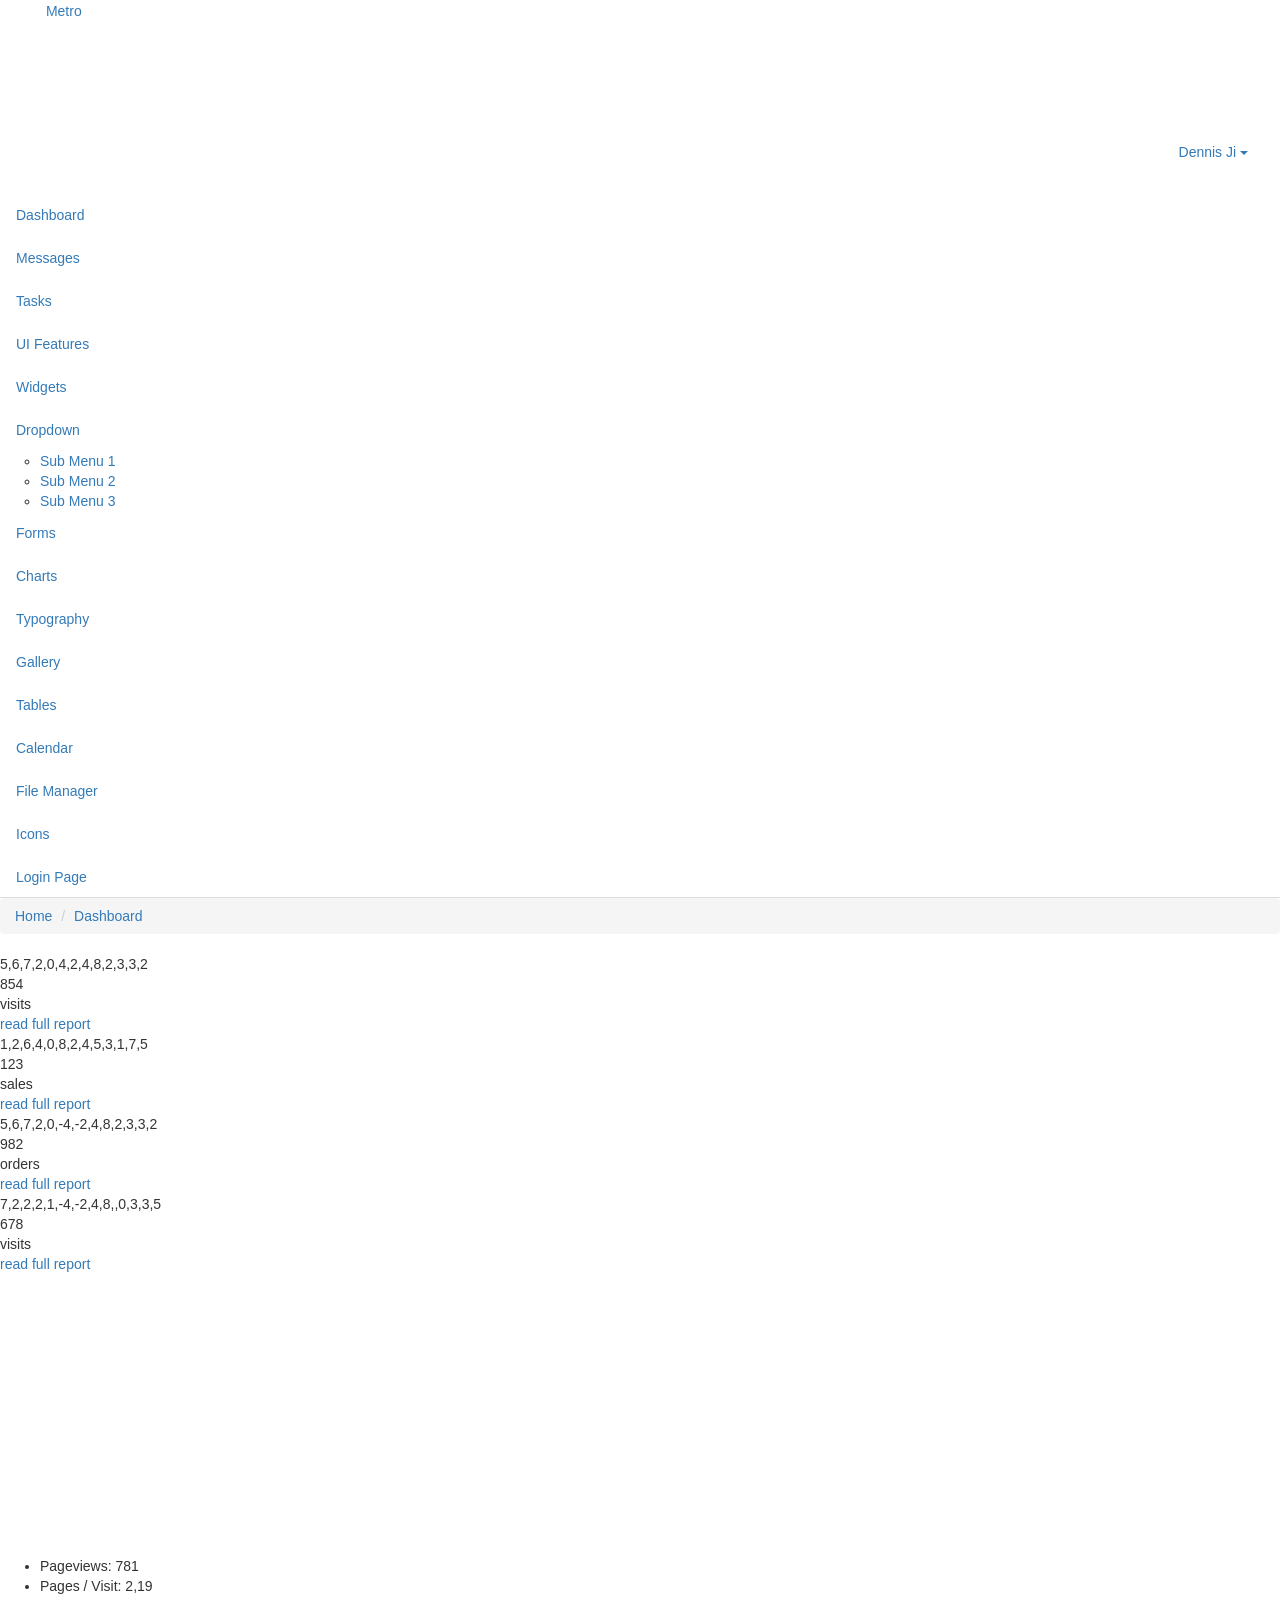
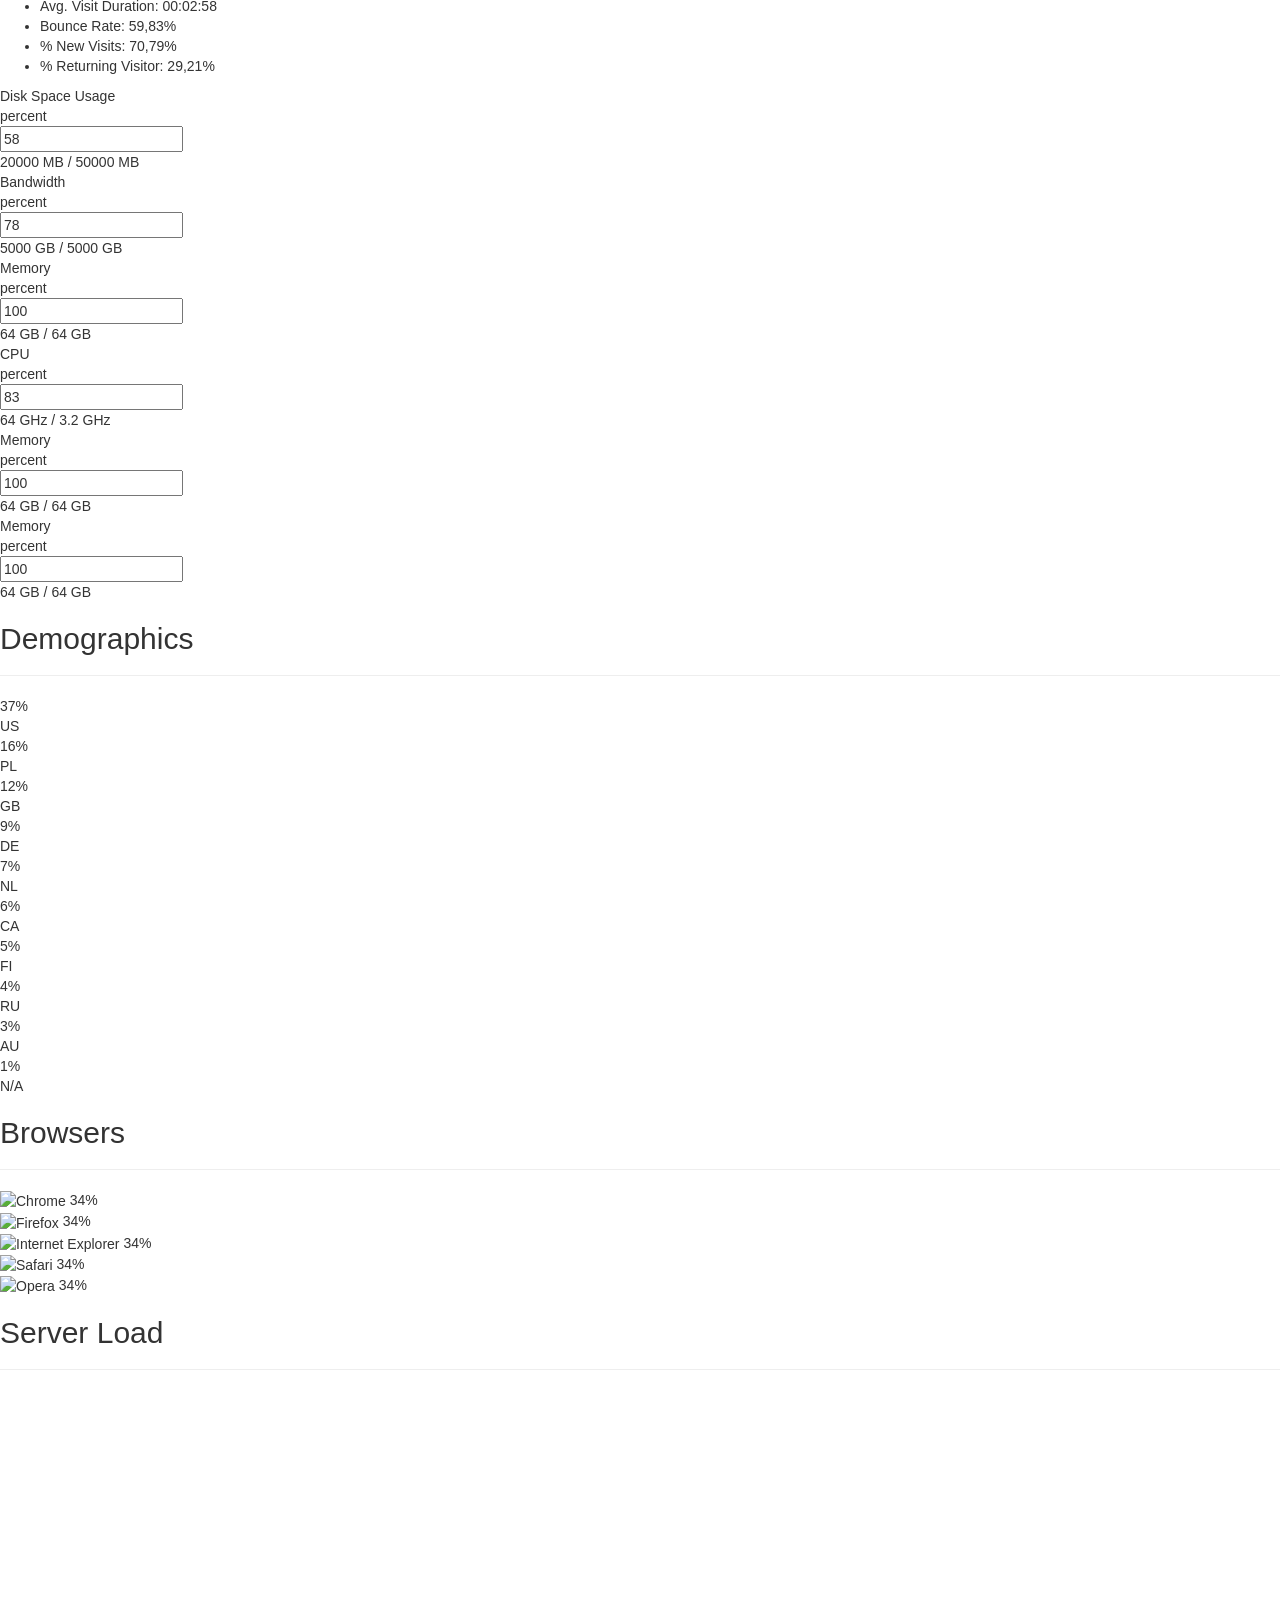
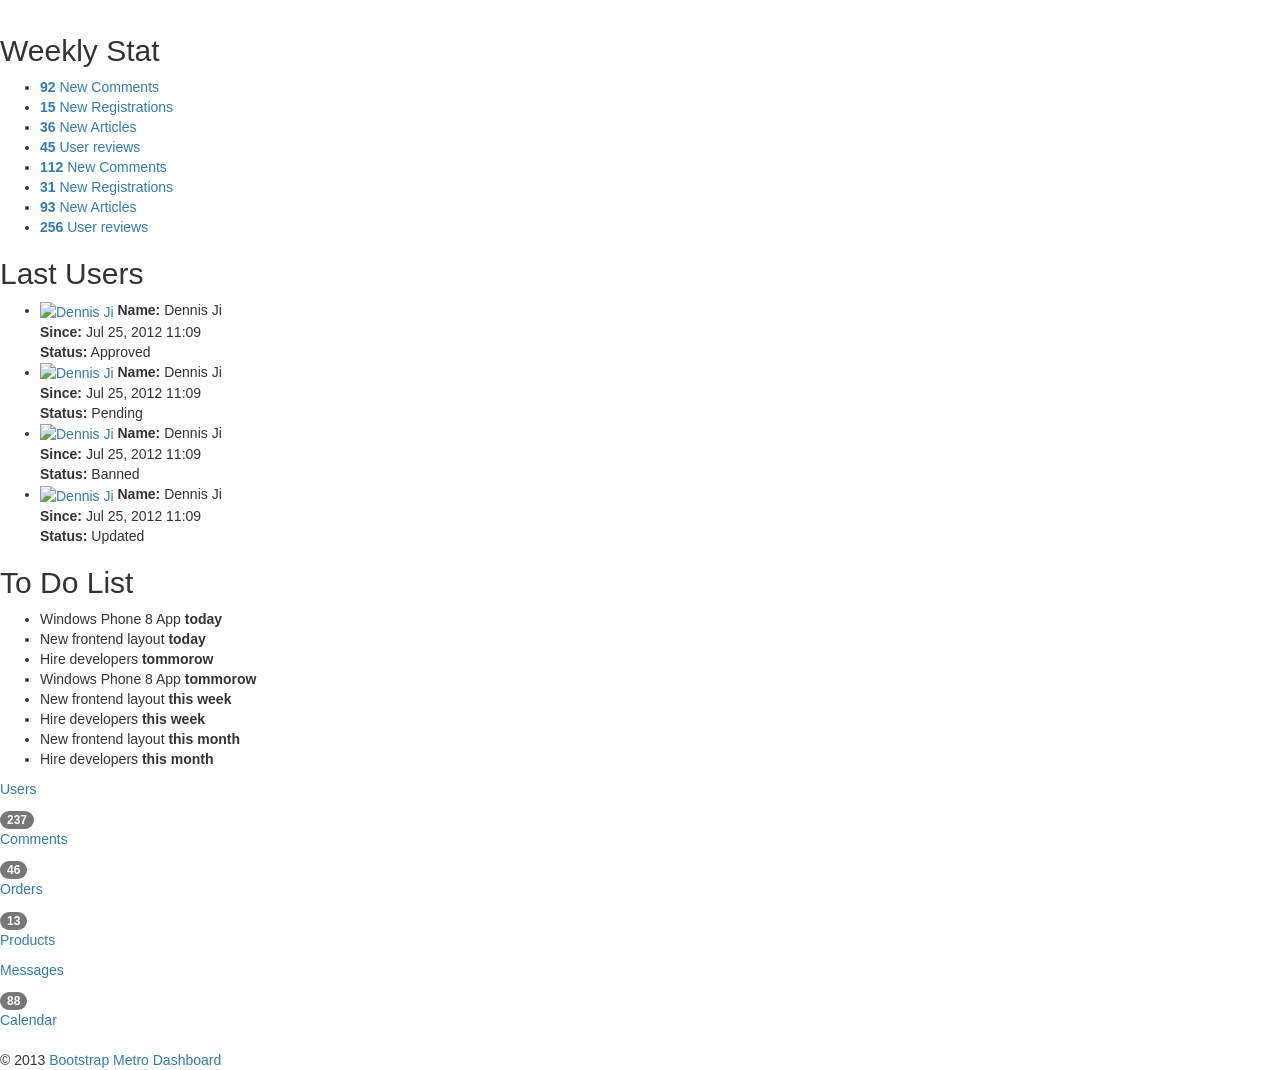
==== index.html @ f5463c75 "Remplace los archivos de Bootstrap css , js" ====
<!DOCTYPE html>
<html lang="en">
<head>
	
	<!-- start: Meta -->
	<meta charset="utf-8">
	<title>Bootstrap Metro Dashboard by Dennis Ji for ARM demo</title>
	<meta name="description" content="Bootstrap Metro Dashboard">
	<meta name="author" content="Dennis Ji">
	<meta name="keyword" content="Metro, Metro UI, Dashboard, Bootstrap, Admin, Template, Theme, Responsive, Fluid, Retina">
	<!-- end: Meta -->
	
	<!-- start: Mobile Specific -->
	<meta name="viewport" content="width=device-width, initial-scale=1">
	<!-- end: Mobile Specific -->
	
	<!-- start: CSS -->
	<link id="bootstrap-style" href="css/bootstrap.min.css" rel="stylesheet">
	<link href="css/bootstrap-responsive.min.css" rel="stylesheet">
	<link id="base-style" href="css/style.css" rel="stylesheet">
	<link id="base-style-responsive" href="css/style-responsive.css" rel="stylesheet">
	<link href='http://fonts.googleapis.com/css?family=Open+Sans:300italic,400italic,600italic,700italic,800italic,400,300,600,700,800&subset=latin,cyrillic-ext,latin-ext' rel='stylesheet' type='text/css'>
	<!-- end: CSS -->
	

	<!-- The HTML5 shim, for IE6-8 support of HTML5 elements -->
	<!--[if lt IE 9]>
	  	<script src="http://html5shim.googlecode.com/svn/trunk/html5.js"></script>
		<link id="ie-style" href="css/ie.css" rel="stylesheet">
	<![endif]-->
	
	<!--[if IE 9]>
		<link id="ie9style" href="css/ie9.css" rel="stylesheet">
	<![endif]-->
		
	<!-- start: Favicon -->
	<link rel="shortcut icon" href="img/favicon.ico">
	<!-- end: Favicon -->
	
		
		
		
</head>

<body>
		<!-- start: Header -->
	<div class="navbar">
		<div class="navbar-inner">
			<div class="container-fluid">
				<a class="btn btn-navbar" data-toggle="collapse" data-target=".top-nav.nav-collapse,.sidebar-nav.nav-collapse">
					<span class="icon-bar"></span>
					<span class="icon-bar"></span>
					<span class="icon-bar"></span>
				</a>
				<a class="brand" href="index.html"><span>Metro</span></a>
								
				<!-- start: Header Menu -->
				<div class="nav-no-collapse header-nav">
					<ul class="nav pull-right">
						<li class="dropdown hidden-phone">
							<a class="btn dropdown-toggle" data-toggle="dropdown" href="#">
								<i class="halflings-icon white warning-sign"></i>
							</a>
						</li>
						<li class="dropdown hidden-phone">
							<a class="btn dropdown-toggle" data-toggle="dropdown" href="#">
								<i class="halflings-icon white warning-sign"></i>
							</a>
							<ul class="dropdown-menu notifications">
								<li class="dropdown-menu-title">
 									<span>You have 11 notifications</span>
									<a href="#refresh"><i class="icon-repeat"></i></a>
								</li>	
                            	<li>
                                    <a href="#">
										<span class="icon blue"><i class="icon-user"></i></span>
										<span class="message">New user registration</span>
										<span class="time">1 min</span> 
                                    </a>
                                </li>
								<li>
                                    <a href="#">
										<span class="icon green"><i class="icon-comment-alt"></i></span>
										<span class="message">New comment</span>
										<span class="time">7 min</span> 
                                    </a>
                                </li>
								<li>
                                    <a href="#">
										<span class="icon green"><i class="icon-comment-alt"></i></span>
										<span class="message">New comment</span>
										<span class="time">8 min</span> 
                                    </a>
                                </li>
								<li>
                                    <a href="#">
										<span class="icon green"><i class="icon-comment-alt"></i></span>
										<span class="message">New comment</span>
										<span class="time">16 min</span> 
                                    </a>
                                </li>
								<li>
                                    <a href="#">
										<span class="icon blue"><i class="icon-user"></i></span>
										<span class="message">New user registration</span>
										<span class="time">36 min</span> 
                                    </a>
                                </li>
								<li>
                                    <a href="#">
										<span class="icon yellow"><i class="icon-shopping-cart"></i></span>
										<span class="message">2 items sold</span>
										<span class="time">1 hour</span> 
                                    </a>
                                </li>
								<li class="warning">
                                    <a href="#">
										<span class="icon red"><i class="icon-user"></i></span>
										<span class="message">User deleted account</span>
										<span class="time">2 hour</span> 
                                    </a>
                                </li>
								<li class="warning">
                                    <a href="#">
										<span class="icon red"><i class="icon-shopping-cart"></i></span>
										<span class="message">New comment</span>
										<span class="time">6 hour</span> 
                                    </a>
                                </li>
								<li>
                                    <a href="#">
										<span class="icon green"><i class="icon-comment-alt"></i></span>
										<span class="message">New comment</span>
										<span class="time">yesterday</span> 
                                    </a>
                                </li>
								<li>
                                    <a href="#">
										<span class="icon blue"><i class="icon-user"></i></span>
										<span class="message">New user registration</span>
										<span class="time">yesterday</span> 
                                    </a>
                                </li>
                                <li class="dropdown-menu-sub-footer">
                            		<a>View all notifications</a>
								</li>	
							</ul>
						</li>
						<!-- start: Notifications Dropdown -->
						<li class="dropdown hidden-phone">
							<a class="btn dropdown-toggle" data-toggle="dropdown" href="#">
								<i class="halflings-icon white tasks"></i>
							</a>
							<ul class="dropdown-menu tasks">
								<li class="dropdown-menu-title">
 									<span>You have 17 tasks in progress</span>
									<a href="#refresh"><i class="icon-repeat"></i></a>
								</li>
								<li>
                                    <a href="#">
										<span class="header">
											<span class="title">iOS Development</span>
											<span class="percent"></span>
										</span>
                                        <div class="taskProgress progressSlim red">80</div> 
                                    </a>
                                </li>
                                <li>
                                    <a href="#">
										<span class="header">
											<span class="title">Android Development</span>
											<span class="percent"></span>
										</span>
                                        <div class="taskProgress progressSlim green">47</div> 
                                    </a>
                                </li>
                                <li>
                                    <a href="#">
										<span class="header">
											<span class="title">ARM Development</span>
											<span class="percent"></span>
										</span>
                                        <div class="taskProgress progressSlim yellow">32</div> 
                                    </a>
                                </li>
								<li>
                                    <a href="#">
										<span class="header">
											<span class="title">ARM Development</span>
											<span class="percent"></span>
										</span>
                                        <div class="taskProgress progressSlim greenLight">63</div> 
                                    </a>
                                </li>
                                <li>
                                    <a href="#">
										<span class="header">
											<span class="title">ARM Development</span>
											<span class="percent"></span>
										</span>
                                        <div class="taskProgress progressSlim orange">80</div> 
                                    </a>
                                </li>
								<li>
                            		<a class="dropdown-menu-sub-footer">View all tasks</a>
								</li>	
							</ul>
						</li>
						<!-- end: Notifications Dropdown -->
						<!-- start: Message Dropdown -->
						<li class="dropdown hidden-phone">
							<a class="btn dropdown-toggle" data-toggle="dropdown" href="#">
								<i class="halflings-icon white envelope"></i>
							</a>
							<ul class="dropdown-menu messages">
								<li class="dropdown-menu-title">
 									<span>You have 9 messages</span>
									<a href="#refresh"><i class="icon-repeat"></i></a>
								</li>	
                            	<li>
                                    <a href="#">
										<span class="avatar"><img src="img/avatar.jpg" alt="Avatar"></span>
										<span class="header">
											<span class="from">
										    	Dennis Ji
										     </span>
											<span class="time">
										    	6 min
										    </span>
										</span>
                                        <span class="message">
                                            Lorem ipsum dolor sit amet consectetur adipiscing elit, et al commore
                                        </span>  
                                    </a>
                                </li>
                                <li>
                                    <a href="#">
										<span class="avatar"><img src="img/avatar.jpg" alt="Avatar"></span>
										<span class="header">
											<span class="from">
										    	Dennis Ji
										     </span>
											<span class="time">
										    	56 min
										    </span>
										</span>
                                        <span class="message">
                                            Lorem ipsum dolor sit amet consectetur adipiscing elit, et al commore
                                        </span>  
                                    </a>
                                </li>
                                <li>
                                    <a href="#">
										<span class="avatar"><img src="img/avatar.jpg" alt="Avatar"></span>
										<span class="header">
											<span class="from">
										    	Dennis Ji
										     </span>
											<span class="time">
										    	3 hours
										    </span>
										</span>
                                        <span class="message">
                                            Lorem ipsum dolor sit amet consectetur adipiscing elit, et al commore
                                        </span>  
                                    </a>
                                </li>
								<li>
                                    <a href="#">
										<span class="avatar"><img src="img/avatar.jpg" alt="Avatar"></span>
										<span class="header">
											<span class="from">
										    	Dennis Ji
										     </span>
											<span class="time">
										    	yesterday
										    </span>
										</span>
                                        <span class="message">
                                            Lorem ipsum dolor sit amet consectetur adipiscing elit, et al commore
                                        </span>  
                                    </a>
                                </li>
                                <li>
                                    <a href="#">
										<span class="avatar"><img src="img/avatar.jpg" alt="Avatar"></span>
										<span class="header">
											<span class="from">
										    	Dennis Ji
										     </span>
											<span class="time">
										    	Jul 25, 2012
										    </span>
										</span>
                                        <span class="message">
                                            Lorem ipsum dolor sit amet consectetur adipiscing elit, et al commore
                                        </span>  
                                    </a>
                                </li>
								<li>
                            		<a class="dropdown-menu-sub-footer">View all messages</a>
								</li>	
							</ul>
						</li>
						<!-- end: Message Dropdown -->
						<li>
							<a class="btn" href="#">
								<i class="halflings-icon white wrench"></i>
							</a>
						</li>
						<!-- start: User Dropdown -->
						<li class="dropdown">
							<a class="btn dropdown-toggle" data-toggle="dropdown" href="#">
								<i class="halflings-icon white user"></i> Dennis Ji
								<span class="caret"></span>
							</a>
							<ul class="dropdown-menu">
								<li class="dropdown-menu-title">
 									<span>Account Settings</span>
								</li>
								<li><a href="#"><i class="halflings-icon user"></i> Profile</a></li>
								<li><a href="login.html"><i class="halflings-icon off"></i> Logout</a></li>
							</ul>
						</li>
						<!-- end: User Dropdown -->
					</ul>
				</div>
				<!-- end: Header Menu -->
				
			</div>
		</div>
	</div>
	<!-- start: Header -->
	
		<div class="container-fluid-full">
		<div class="row-fluid">
				
			<!-- start: Main Menu -->
			<div id="sidebar-left" class="span2">
				<div class="nav-collapse sidebar-nav">
					<ul class="nav nav-tabs nav-stacked main-menu">
						<li><a href="index.html"><i class="icon-bar-chart"></i><span class="hidden-tablet"> Dashboard</span></a></li>	
						<li><a href="messages.html"><i class="icon-envelope"></i><span class="hidden-tablet"> Messages</span></a></li>
						<li><a href="tasks.html"><i class="icon-tasks"></i><span class="hidden-tablet"> Tasks</span></a></li>
						<li><a href="ui.html"><i class="icon-eye-open"></i><span class="hidden-tablet"> UI Features</span></a></li>
						<li><a href="widgets.html"><i class="icon-dashboard"></i><span class="hidden-tablet"> Widgets</span></a></li>
						<li>
							<a class="dropmenu" href="#"><i class="icon-folder-close-alt"></i><span class="hidden-tablet"> Dropdown</span><span class="label label-important"> 3 </span></a>
							<ul>
								<li><a class="submenu" href="submenu.html"><i class="icon-file-alt"></i><span class="hidden-tablet"> Sub Menu 1</span></a></li>
								<li><a class="submenu" href="submenu2.html"><i class="icon-file-alt"></i><span class="hidden-tablet"> Sub Menu 2</span></a></li>
								<li><a class="submenu" href="submenu3.html"><i class="icon-file-alt"></i><span class="hidden-tablet"> Sub Menu 3</span></a></li>
							</ul>	
						</li>
						<li><a href="form.html"><i class="icon-edit"></i><span class="hidden-tablet"> Forms</span></a></li>
						<li><a href="chart.html"><i class="icon-list-alt"></i><span class="hidden-tablet"> Charts</span></a></li>
						<li><a href="typography.html"><i class="icon-font"></i><span class="hidden-tablet"> Typography</span></a></li>
						<li><a href="gallery.html"><i class="icon-picture"></i><span class="hidden-tablet"> Gallery</span></a></li>
						<li><a href="table.html"><i class="icon-align-justify"></i><span class="hidden-tablet"> Tables</span></a></li>
						<li><a href="calendar.html"><i class="icon-calendar"></i><span class="hidden-tablet"> Calendar</span></a></li>
						<li><a href="file-manager.html"><i class="icon-folder-open"></i><span class="hidden-tablet"> File Manager</span></a></li>
						<li><a href="icon.html"><i class="icon-star"></i><span class="hidden-tablet"> Icons</span></a></li>
						<li><a href="login.html"><i class="icon-lock"></i><span class="hidden-tablet"> Login Page</span></a></li>
					</ul>
				</div>
			</div>
			<!-- end: Main Menu -->
			
			<noscript>
				<div class="alert alert-block span10">
					<h4 class="alert-heading">Warning!</h4>
					<p>You need to have <a href="http://en.wikipedia.org/wiki/JavaScript" target="_blank">JavaScript</a> enabled to use this site.</p>
				</div>
			</noscript>
			
			<!-- start: Content -->
			<div id="content" class="span10">
			
			
			<ul class="breadcrumb">
				<li>
					<i class="icon-home"></i>
					<a href="index.html">Home</a> 
					<i class="icon-angle-right"></i>
				</li>
				<li><a href="#">Dashboard</a></li>
			</ul>

			<div class="row-fluid">
				
				<div class="span3 statbox purple" onTablet="span6" onDesktop="span3">
					<div class="boxchart">5,6,7,2,0,4,2,4,8,2,3,3,2</div>
					<div class="number">854<i class="icon-arrow-up"></i></div>
					<div class="title">visits</div>
					<div class="footer">
						<a href="#"> read full report</a>
					</div>	
				</div>
				<div class="span3 statbox green" onTablet="span6" onDesktop="span3">
					<div class="boxchart">1,2,6,4,0,8,2,4,5,3,1,7,5</div>
					<div class="number">123<i class="icon-arrow-up"></i></div>
					<div class="title">sales</div>
					<div class="footer">
						<a href="#"> read full report</a>
					</div>
				</div>
				<div class="span3 statbox blue noMargin" onTablet="span6" onDesktop="span3">
					<div class="boxchart">5,6,7,2,0,-4,-2,4,8,2,3,3,2</div>
					<div class="number">982<i class="icon-arrow-up"></i></div>
					<div class="title">orders</div>
					<div class="footer">
						<a href="#"> read full report</a>
					</div>
				</div>
				<div class="span3 statbox yellow" onTablet="span6" onDesktop="span3">
					<div class="boxchart">7,2,2,2,1,-4,-2,4,8,,0,3,3,5</div>
					<div class="number">678<i class="icon-arrow-down"></i></div>
					<div class="title">visits</div>
					<div class="footer">
						<a href="#"> read full report</a>
					</div>
				</div>	
				
			</div>		

			<div class="row-fluid">
				
				<div class="span8 widget blue" onTablet="span7" onDesktop="span8">
					
					<div id="stats-chart2"  style="height:282px" ></div>
					
				</div>
				
				<div class="sparkLineStats span4 widget green" onTablet="span5" onDesktop="span4">

                    <ul class="unstyled">
                        
                        <li><span class="sparkLineStats3"></span> 
                            Pageviews: 
                            <span class="number">781</span>
                        </li>
                        <li><span class="sparkLineStats4"></span>
                            Pages / Visit: 
                            <span class="number">2,19</span>
                        </li>
                        <li><span class="sparkLineStats5"></span>
                            Avg. Visit Duration: 
                            <span class="number">00:02:58</span>
                        </li>
                        <li><span class="sparkLineStats6"></span>
                            Bounce Rate: <span class="number">59,83%</span>
                        </li>
                        <li><span class="sparkLineStats7"></span>
                            % New Visits: 
                            <span class="number">70,79%</span>
                        </li>
                        <li><span class="sparkLineStats8"></span>
                            % Returning Visitor: 
                            <span class="number">29,21%</span>
                        </li>

                    </ul>
					
					<div class="clearfix"></div>

                </div><!-- End .sparkStats -->

			</div>
			
			<div class="row-fluid hideInIE8 circleStats">
				
				<div class="span2" onTablet="span4" onDesktop="span2">
                	<div class="circleStatsItemBox yellow">
						<div class="header">Disk Space Usage</div>
						<span class="percent">percent</span>
						<div class="circleStat">
                    		<input type="text" value="58" class="whiteCircle" />
						</div>		
						<div class="footer">
							<span class="count">
								<span class="number">20000</span>
								<span class="unit">MB</span>
							</span>
							<span class="sep"> / </span>
							<span class="value">
								<span class="number">50000</span>
								<span class="unit">MB</span>
							</span>	
						</div>
                	</div>
				</div>

				<div class="span2" onTablet="span4" onDesktop="span2">
                	<div class="circleStatsItemBox green">
						<div class="header">Bandwidth</div>
						<span class="percent">percent</span>
						<div class="circleStat">
                    		<input type="text" value="78" class="whiteCircle" />
						</div>
						<div class="footer">
							<span class="count">
								<span class="number">5000</span>
								<span class="unit">GB</span>
							</span>
							<span class="sep"> / </span>
							<span class="value">
								<span class="number">5000</span>
								<span class="unit">GB</span>
							</span>	
						</div>
                	</div>
				</div>

				<div class="span2" onTablet="span4" onDesktop="span2">
                	<div class="circleStatsItemBox greenDark">
						<div class="header">Memory</div>
						<span class="percent">percent</span>
                    	<div class="circleStat">
                    		<input type="text" value="100" class="whiteCircle" />
						</div>
						<div class="footer">
							<span class="count">
								<span class="number">64</span>
								<span class="unit">GB</span>
							</span>
							<span class="sep"> / </span>
							<span class="value">
								<span class="number">64</span>
								<span class="unit">GB</span>
							</span>	
						</div>
                	</div>
				</div>

				<div class="span2 noMargin" onTablet="span4" onDesktop="span2">
                	<div class="circleStatsItemBox pink">
						<div class="header">CPU</div>
						<span class="percent">percent</span>
                    	<div class="circleStat">
                    		<input type="text" value="83" class="whiteCircle" />
						</div>
						<div class="footer">
							<span class="count">
								<span class="number">64</span>
								<span class="unit">GHz</span>
							</span>
							<span class="sep"> / </span>
							<span class="value">
								<span class="number">3.2</span>
								<span class="unit">GHz</span>
							</span>	
						</div>
                	</div>
				</div>

				<div class="span2" onTablet="span4" onDesktop="span2">
                	<div class="circleStatsItemBox orange">
						<div class="header">Memory</div>
						<span class="percent">percent</span>
                    	<div class="circleStat">
                    		<input type="text" value="100" class="whiteCircle" />
						</div>
						<div class="footer">
							<span class="count">
								<span class="number">64</span>
								<span class="unit">GB</span>
							</span>
							<span class="sep"> / </span>
							<span class="value">
								<span class="number">64</span>
								<span class="unit">GB</span>
							</span>	
						</div>
                	</div>
				</div>

				<div class="span2" onTablet="span4" onDesktop="span2">
                	<div class="circleStatsItemBox greenLight">
						<div class="header">Memory</div>
						<span class="percent">percent</span>
                    	<div class="circleStat">
                    		<input type="text" value="100" class="whiteCircle" />
						</div>
						<div class="footer">
							<span class="count">
								<span class="number">64</span>
								<span class="unit">GB</span>
							</span>
							<span class="sep"> / </span>
							<span class="value">
								<span class="number">64</span>
								<span class="unit">GB</span>
							</span>	
						</div>
                	</div>
				</div>
						
			</div>		
						
			<div class="row-fluid">
				
				<div class="widget blue span5" onTablet="span6" onDesktop="span5">
					
					<h2><span class="glyphicons globe"><i></i></span> Demographics</h2>
					
					<hr>
					
					<div class="content">
						
						<div class="verticalChart">
							
							<div class="singleBar">
							
								<div class="bar">
								
									<div class="value">
										<span>37%</span>
									</div>
								
								</div>
								
								<div class="title">US</div>
							
							</div>
							
							<div class="singleBar">
							
								<div class="bar">
								
									<div class="value">
										<span>16%</span>
									</div>
								
								</div>
								
								<div class="title">PL</div>
							
							</div>
							
							<div class="singleBar">
							
								<div class="bar">
								
									<div class="value">
										<span>12%</span>
									</div>
								
								</div>
								
								<div class="title">GB</div>
							
							</div>
							
							<div class="singleBar">
							
								<div class="bar">
								
									<div class="value">
										<span>9%</span>
									</div>
								
								</div>
								
								<div class="title">DE</div>
							
							</div>
							
							<div class="singleBar">
							
								<div class="bar">
								
									<div class="value">
										<span>7%</span>
									</div>
								
								</div>
								
								<div class="title">NL</div>
							
							</div>
							
							<div class="singleBar">
							
								<div class="bar">
								
									<div class="value">
										<span>6%</span>
									</div>
								
								</div>
								
								<div class="title">CA</div>
							
							</div>
							
							<div class="singleBar">
							
								<div class="bar">
								
									<div class="value">
										<span>5%</span>
									</div>
								
								</div>
								
								<div class="title">FI</div>
							
							</div>
							
							<div class="singleBar">
							
								<div class="bar">
								
									<div class="value">
										<span>4%</span>
									</div>
								
								</div>
								
								<div class="title">RU</div>
							
							</div>
							
							<div class="singleBar">
							
								<div class="bar">
								
									<div class="value">
										<span>3%</span>
									</div>
								
								</div>
								
								<div class="title">AU</div>
							
							</div>
							
							<div class="singleBar">
							
								<div class="bar">
								
									<div class="value">
										<span>1%</span>
									</div>
								
								</div>
								
								<div class="title">N/A</div>
							
							</div>	
							
							<div class="clearfix"></div>
							
						</div>
					
					</div>
					
				</div><!--/span-->
				
				<div class="widget span3 red" onTablet="span6" onDesktop="span3">
					
					<h2><span class="glyphicons pie_chart"><i></i></span> Browsers</h2>
					
					<hr>
					
					<div class="content">
						
						<div class="browserStat big">
							<img src="img/browser-chrome-big.png" alt="Chrome">
							<span>34%</span>
						</div>
						<div class="browserStat big">
							<img src="img/browser-firefox-big.png" alt="Firefox">
							<span>34%</span>
						</div>
						<div class="browserStat">
							<img src="img/browser-ie.png" alt="Internet Explorer">
							<span>34%</span>
						</div>
						<div class="browserStat">
							<img src="img/browser-safari.png" alt="Safari">
							<span>34%</span>
						</div>
						<div class="browserStat">
							<img src="img/browser-opera.png" alt="Opera">
							<span>34%</span>
						</div>	
								
						
					</div>
				</div>
				
				<div class="widget yellow span4 noMargin" onTablet="span12" onDesktop="span4">
					<h2><span class="glyphicons fire"><i></i></span> Server Load</h2>
					<hr>
					<div class="content">
						 <div id="serverLoad2" style="height:224px;"></div>
					</div>
				</div>
			
			</div>
			
			<div class="row-fluid">
				
				<div class="box black span4" onTablet="span6" onDesktop="span4">
					<div class="box-header">
						<h2><i class="halflings-icon white list"></i><span class="break"></span>Weekly Stat</h2>
						<div class="box-icon">
							<a href="#" class="btn-minimize"><i class="halflings-icon white chevron-up"></i></a>
							<a href="#" class="btn-close"><i class="halflings-icon white remove"></i></a>
						</div>
					</div>
					<div class="box-content">
						<ul class="dashboard-list metro">
							<li>
								<a href="#">
									<i class="icon-arrow-up green"></i>                               
									<strong>92</strong>
									New Comments                                    
								</a>
							</li>
						  <li>
							<a href="#">
							  <i class="icon-arrow-down red"></i>
							  <strong>15</strong>
							  New Registrations
							</a>
						  </li>
						  <li>
							<a href="#">
							  <i class="icon-minus blue"></i>
							  <strong>36</strong>
							  New Articles                                    
							</a>
						  </li>
						  <li>
							<a href="#">
							  <i class="icon-comment yellow"></i>
							  <strong>45</strong>
							  User reviews                                    
							</a>
						  </li>
						  <li>
							<a href="#">
							  <i class="icon-arrow-up green"></i>                               
							  <strong>112</strong>
							  New Comments                                    
							</a>
						  </li>
						  <li>
							<a href="#">
							  <i class="icon-arrow-down red"></i>
							  <strong>31</strong>
							  New Registrations
							</a>
						  </li>
						  <li>
							<a href="#">
							  <i class="icon-minus blue"></i>
							  <strong>93</strong>
							  New Articles                                    
							</a>
						  </li>
						  <li>
							<a href="#">
							  <i class="icon-comment yellow"></i>
							  <strong>256</strong>
							  User reviews                                    
							</a>
						  </li>
						</ul>
					</div>
				</div><!--/span-->
				
				<div class="box black span4" onTablet="span6" onDesktop="span4">
					<div class="box-header">
						<h2><i class="halflings-icon white user"></i><span class="break"></span>Last Users</h2>
						<div class="box-icon">
							<a href="#" class="btn-minimize"><i class="halflings-icon white chevron-up"></i></a>
							<a href="#" class="btn-close"><i class="halflings-icon white remove"></i></a>
						</div>
					</div>
					<div class="box-content">
						<ul class="dashboard-list metro">
							<li class="green">
								<a href="#">
									<img class="avatar" alt="Dennis Ji" src="img/avatar.jpg">
								</a>
								<strong>Name:</strong> Dennis Ji<br>
								<strong>Since:</strong> Jul 25, 2012 11:09<br>
								<strong>Status:</strong> Approved             
							</li>
							<li class="yellow">
								<a href="#">
									<img class="avatar" alt="Dennis Ji" src="img/avatar.jpg">
								</a>
								<strong>Name:</strong> Dennis Ji<br>
								<strong>Since:</strong> Jul 25, 2012 11:09<br>
								<strong>Status:</strong> Pending                                
							</li>
							<li class="red">
								<a href="#">
									<img class="avatar" alt="Dennis Ji" src="img/avatar.jpg">
								</a>
								<strong>Name:</strong> Dennis Ji<br>
								<strong>Since:</strong> Jul 25, 2012 11:09<br>
								<strong>Status:</strong> Banned                                  
							</li>
							<li class="blue">
								<a href="#">
									<img class="avatar" alt="Dennis Ji" src="img/avatar.jpg">
								</a>
								<strong>Name:</strong> Dennis Ji<br>
								<strong>Since:</strong> Jul 25, 2012 11:09<br>
								<strong>Status:</strong> Updated                                 
							</li>
						</ul>
					</div>
				</div><!--/span-->
				
				<div class="box black span4 noMargin" onTablet="span12" onDesktop="span4">
					<div class="box-header">
						<h2><i class="halflings-icon white check"></i><span class="break"></span>To Do List</h2>
						<div class="box-icon">
							<a href="#" class="btn-setting"><i class="halflings-icon white wrench"></i></a>
							<a href="#" class="btn-minimize"><i class="halflings-icon white chevron-up"></i></a>
							<a href="#" class="btn-close"><i class="halflings-icon white remove"></i></a>
						</div>
					</div>
					<div class="box-content">
						<div class="todo metro">
							<ul class="todo-list">
								<li class="red">
									<a class="action icon-check-empty" href="#"></a>	
									Windows Phone 8 App 
									<strong>today</strong>
								</li>
								<li class="red">
									<a class="action icon-check-empty" href="#"></a>
									New frontend layout
									<strong>today</strong>
								</li>
								<li class="yellow">
									<a class="action icon-check-empty" href="#"></a>
									Hire developers
									<strong>tommorow</strong>
								</li>
								<li class="yellow">
									<a class="action icon-check-empty" href="#"></a>
									Windows Phone 8 App
									<strong>tommorow</strong>
								</li>
								<li class="green">
									<a class="action icon-check-empty" href="#"></a>
									New frontend layout
									<strong>this week</strong>
								</li>
								<li class="green">
									<a class="action icon-check-empty" href="#"></a>
									Hire developers
									<strong>this week</strong>
								</li>
								<li class="blue">
									<a class="action icon-check-empty" href="#"></a>
									New frontend layout
									<strong>this month</strong>
								</li>
								<li class="blue">
									<a class="action icon-check-empty" href="#"></a>
									Hire developers
									<strong>this month</strong>
								</li>
							</ul>
						</div>	
					</div>
				</div>
			
			</div>
			
			<div class="row-fluid">	

				<a class="quick-button metro yellow span2">
					<i class="icon-group"></i>
					<p>Users</p>
					<span class="badge">237</span>
				</a>
				<a class="quick-button metro red span2">
					<i class="icon-comments-alt"></i>
					<p>Comments</p>
					<span class="badge">46</span>
				</a>
				<a class="quick-button metro blue span2">
					<i class="icon-shopping-cart"></i>
					<p>Orders</p>
					<span class="badge">13</span>
				</a>
				<a class="quick-button metro green span2">
					<i class="icon-barcode"></i>
					<p>Products</p>
				</a>
				<a class="quick-button metro pink span2">
					<i class="icon-envelope"></i>
					<p>Messages</p>
					<span class="badge">88</span>
				</a>
				<a class="quick-button metro black span2">
					<i class="icon-calendar"></i>
					<p>Calendar</p>
				</a>
				
				<div class="clearfix"></div>
								
			</div><!--/row-->
			
       

	</div><!--/.fluid-container-->
	
			<!-- end: Content -->
		</div><!--/#content.span10-->
		</div><!--/fluid-row-->
		
	<div class="modal hide fade" id="myModal">
		<div class="modal-header">
			<button type="button" class="close" data-dismiss="modal">×</button>
			<h3>Settings</h3>
		</div>
		<div class="modal-body">
			<p>Here settings can be configured...</p>
		</div>
		<div class="modal-footer">
			<a href="#" class="btn" data-dismiss="modal">Close</a>
			<a href="#" class="btn btn-primary">Save changes</a>
		</div>
	</div>
	
	<div class="clearfix"></div>
	
	<footer>

		<p>
			<span style="text-align:left;float:left">&copy; 2013 <a href="http://jiji262.github.io/Bootstrap_Metro_Dashboard/" alt="Bootstrap_Metro_Dashboard">Bootstrap Metro Dashboard</a></span>
			
		</p>

	</footer>
	
	<!-- start: JavaScript-->

		<script
  src="https://code.jquery.com/jquery-2.0.0.js"
  integrity="sha256-iW43nTNM8LFseNmWKhV5FHFW1KcjVQMvzg3l9nPU4oc="
  crossorigin="anonymous"></script>
<script src="https://code.jquery.com/jquery-migrate-1.4.1.js" integrity="sha256-xoqICUSqAwguiLvmx993R+5F9Qb6d352+0FwmgulqTU=" crossorigin="anonymous"></script>
	
		<script src="https://code.jquery.com/ui/1.12.1/jquery-ui.js" integrity="sha256-T0Vest3yCU7pafRw9r+settMBX6JkKN06dqBnpQ8d30=" crossorigin="anonymous"></script>
	
		<script src="js/jquery.ui.touch-punch.js"></script>
	
		<script src="js/modernizr.js"></script>
	
		<script src="js/bootstrap.min.js"></script>
	
		<script src="js/jquery.cookie.js"></script>
	
		<script src='js/fullcalendar.min.js'></script>
	
		<script src='js/jquery.dataTables.min.js'></script>

		<script src="js/excanvas.js"></script>
	<script src="js/jquery.flot.js"></script>
	<script src="js/jquery.flot.pie.js"></script>
	<script src="js/jquery.flot.stack.js"></script>
	<script src="js/jquery.flot.resize.min.js"></script>
	
		<script src="js/jquery.chosen.min.js"></script>
	
		<script src="js/jquery.uniform.min.js"></script>
		
		<script src="js/jquery.cleditor.min.js"></script>
	
		<script src="js/jquery.noty.js"></script>
	
		<script src="js/jquery.elfinder.min.js"></script>
	
		<script src="js/jquery.raty.min.js"></script>
	
		<script src="js/jquery.iphone.toggle.js"></script>
	
		<script src="js/jquery.uploadify-3.1.min.js"></script>
	
		<script src="js/jquery.gritter.min.js"></script>
	
		<script src="js/jquery.imagesloaded.js"></script>
	
		<script src="js/jquery.masonry.min.js"></script>
	
		<script src="js/jquery.knob.modified.js"></script>
	
		<script src="js/jquery.sparkline.min.js"></script>
	
		<script src="js/counter.js"></script>
	
		<script src="js/retina.js"></script>

		<script src="js/custom.js"></script>
	<!-- end: JavaScript-->
	
</body>
</html>
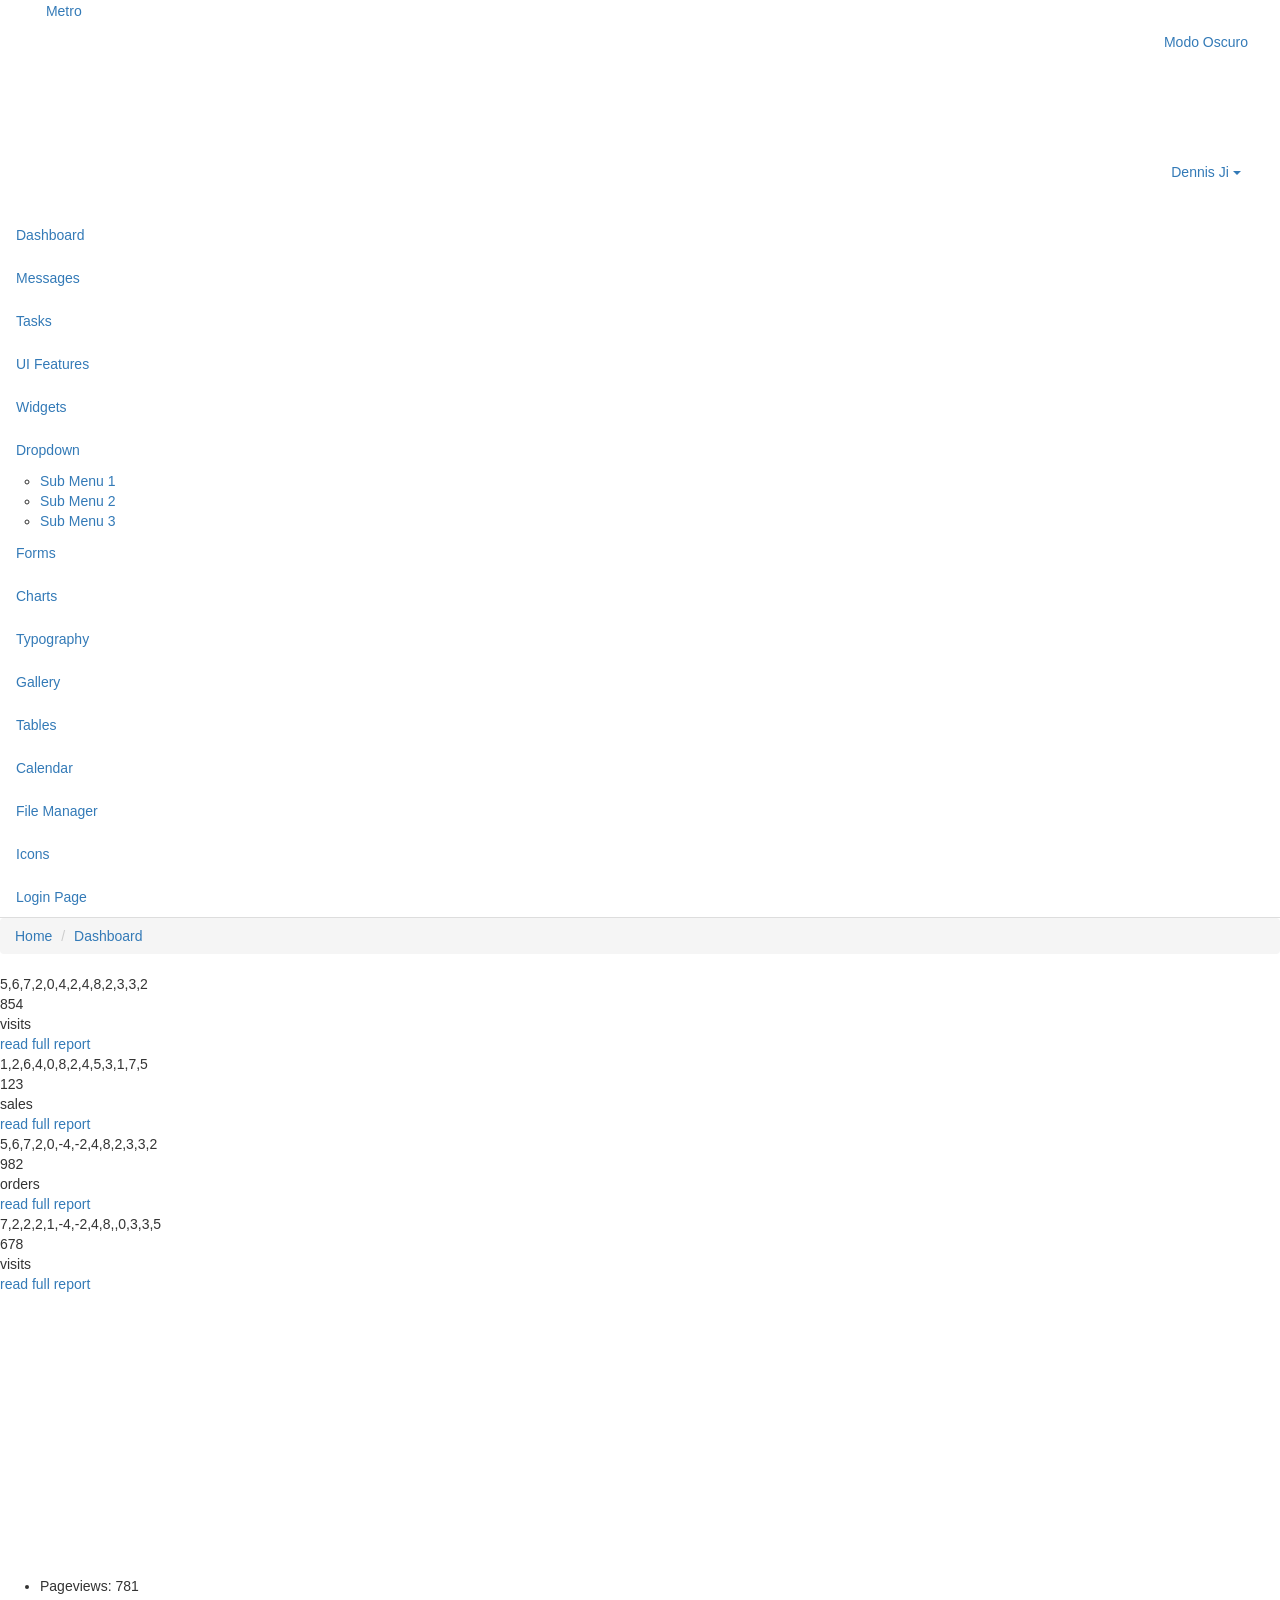
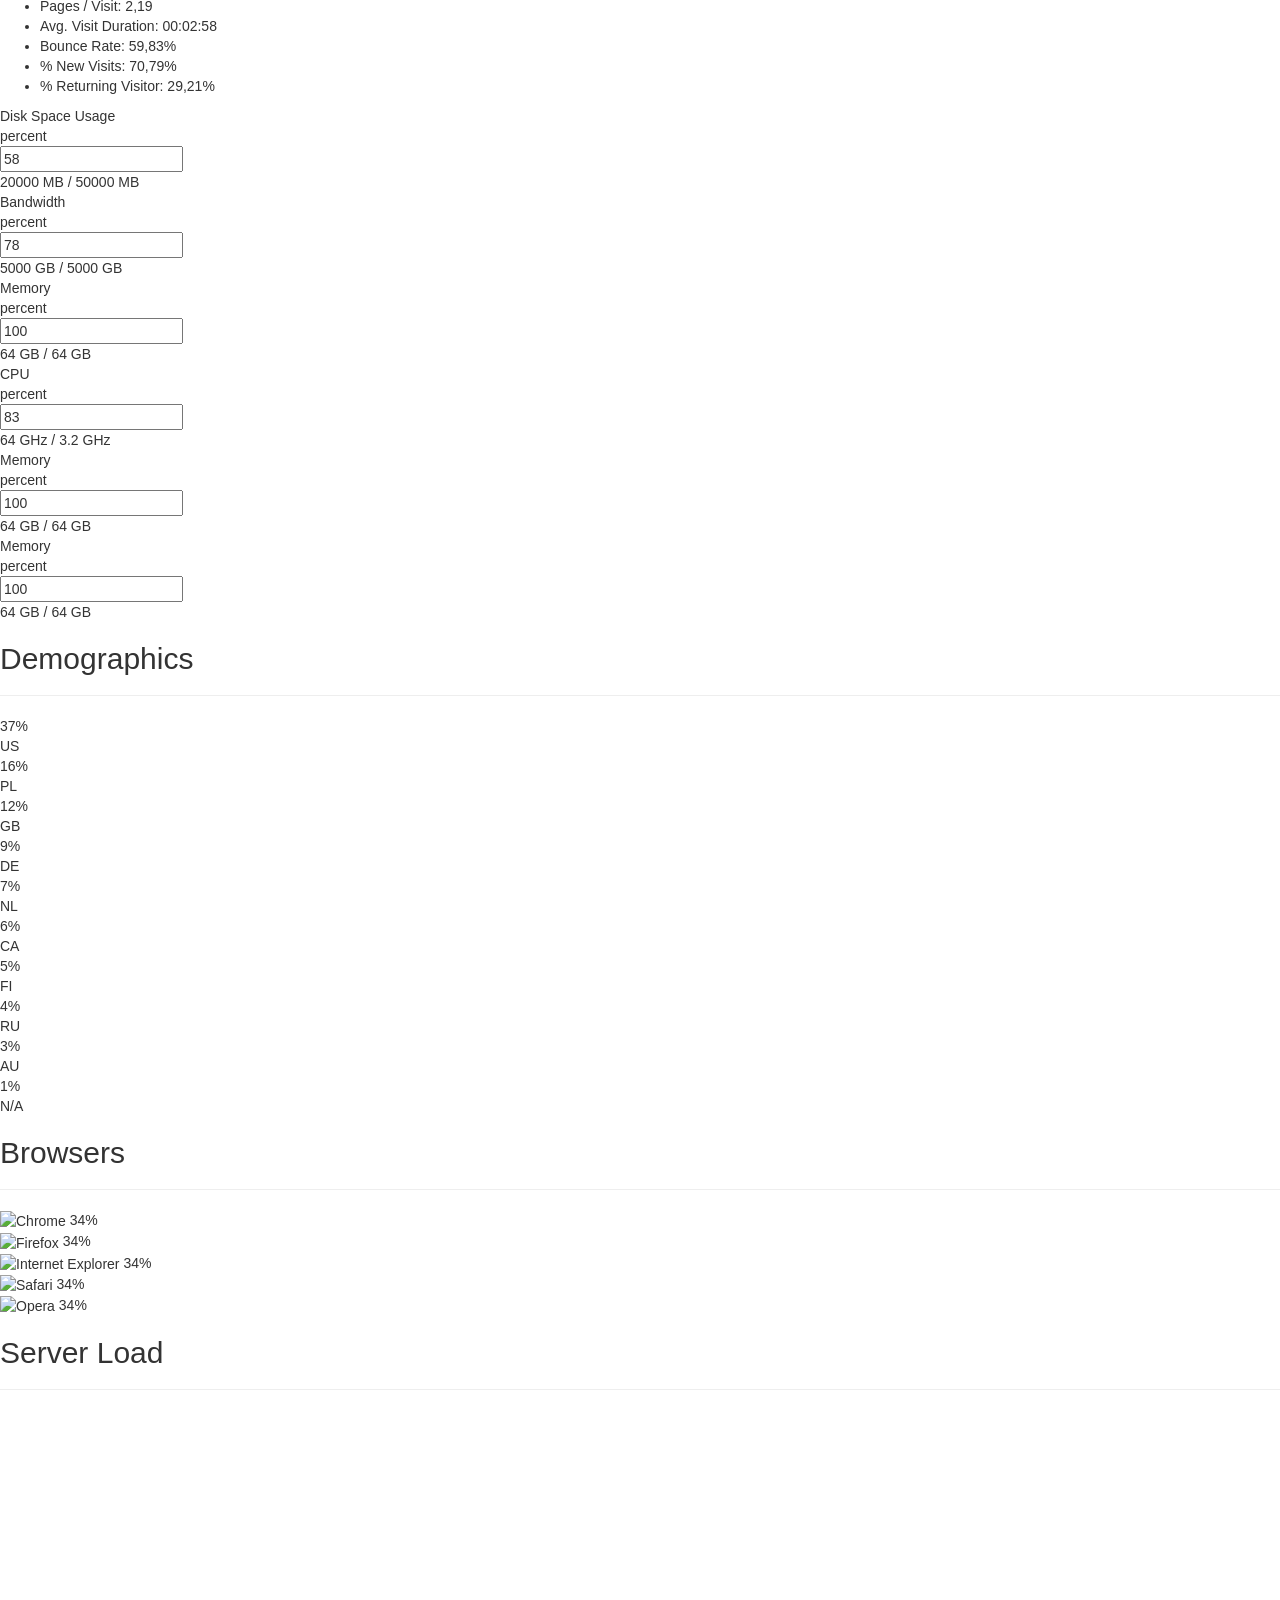
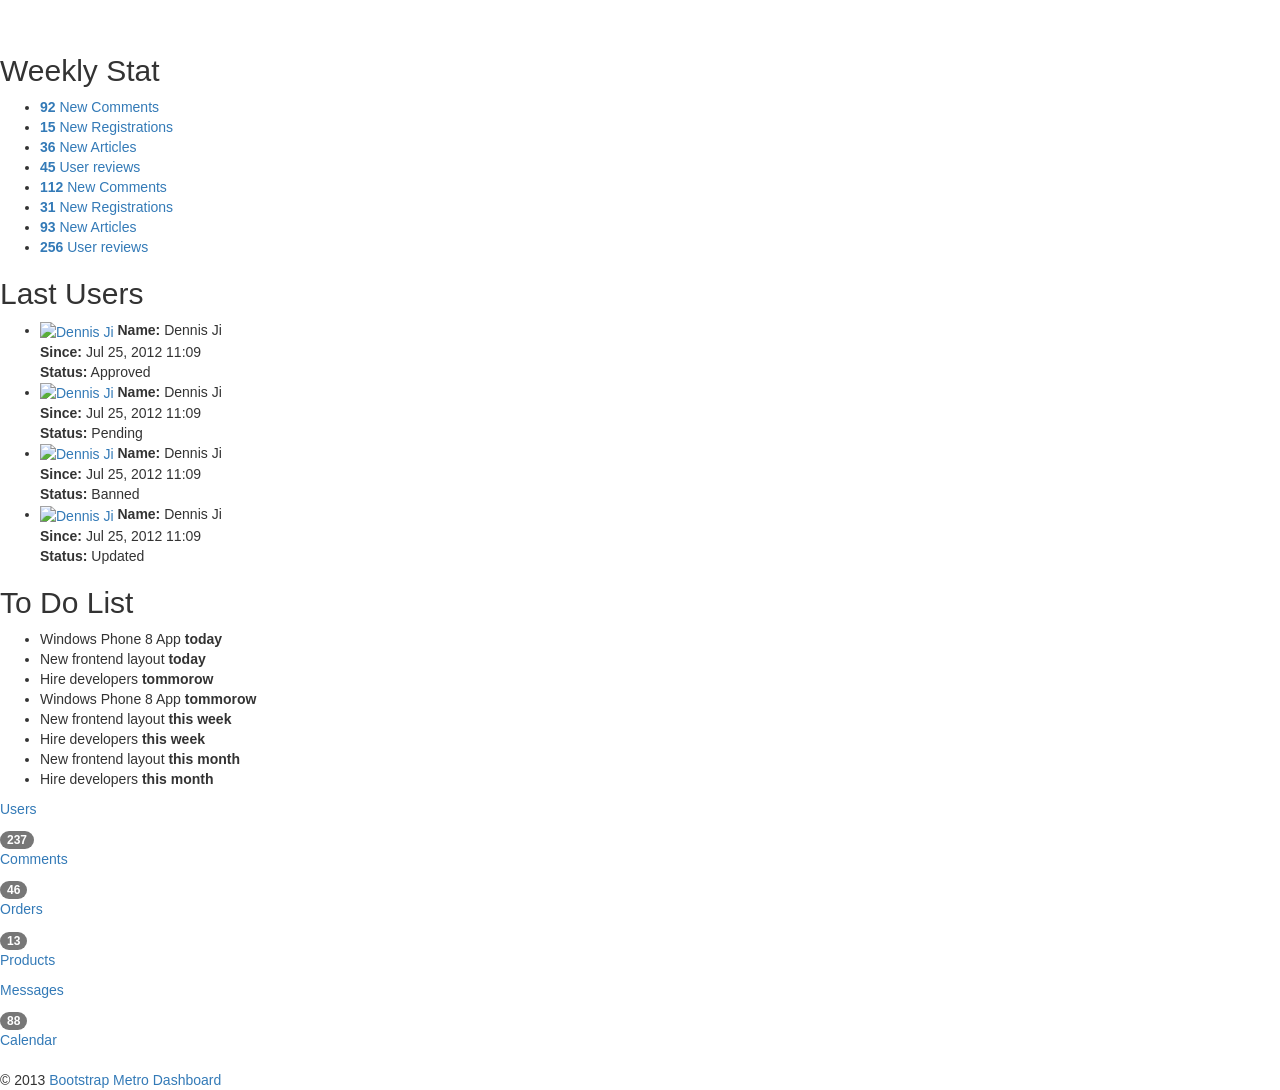
==== commit 95d15917: "cambios de versiones solo los archivos" ====
--- a/index.html
+++ b/index.html
@@ -1,65 +1,71 @@
 <!DOCTYPE html>
 <html lang="en">
+
 <head>
-	
+
 	<!-- start: Meta -->
 	<meta charset="utf-8">
 	<title>Bootstrap Metro Dashboard by Dennis Ji for ARM demo</title>
 	<meta name="description" content="Bootstrap Metro Dashboard">
 	<meta name="author" content="Dennis Ji">
-	<meta name="keyword" content="Metro, Metro UI, Dashboard, Bootstrap, Admin, Template, Theme, Responsive, Fluid, Retina">
+	<meta name="keyword"
+		content="Metro, Metro UI, Dashboard, Bootstrap, Admin, Template, Theme, Responsive, Fluid, Retina">
 	<!-- end: Meta -->
-	
+
 	<!-- start: Mobile Specific -->
 	<meta name="viewport" content="width=device-width, initial-scale=1">
 	<!-- end: Mobile Specific -->
-	
+
 	<!-- start: CSS -->
 	<link id="bootstrap-style" href="css/bootstrap.min.css" rel="stylesheet">
 	<link href="css/bootstrap-responsive.min.css" rel="stylesheet">
 	<link id="base-style" href="css/style.css" rel="stylesheet">
 	<link id="base-style-responsive" href="css/style-responsive.css" rel="stylesheet">
-	<link href='http://fonts.googleapis.com/css?family=Open+Sans:300italic,400italic,600italic,700italic,800italic,400,300,600,700,800&subset=latin,cyrillic-ext,latin-ext' rel='stylesheet' type='text/css'>
+	<link
+		href='http://fonts.googleapis.com/css?family=Open+Sans:300italic,400italic,600italic,700italic,800italic,400,300,600,700,800&subset=latin,cyrillic-ext,latin-ext'
+		rel='stylesheet' type='text/css'>
+	<link rel="stylesheet" href="css/BotonCyO.css">
 	<!-- end: CSS -->
-	
+
 
 	<!-- The HTML5 shim, for IE6-8 support of HTML5 elements -->
 	<!--[if lt IE 9]>
 	  	<script src="http://html5shim.googlecode.com/svn/trunk/html5.js"></script>
 		<link id="ie-style" href="css/ie.css" rel="stylesheet">
 	<![endif]-->
-	
+
 	<!--[if IE 9]>
 		<link id="ie9style" href="css/ie9.css" rel="stylesheet">
 	<![endif]-->
-		
+
 	<!-- start: Favicon -->
 	<link rel="shortcut icon" href="img/favicon.ico">
 	<!-- end: Favicon -->
-	
-		
-		
-		
+
+
+
+
 </head>
 
 <body>
-		<!-- start: Header -->
+	<!-- start: Header -->
 	<div class="navbar">
 		<div class="navbar-inner">
 			<div class="container-fluid">
-				<a class="btn btn-navbar" data-toggle="collapse" data-target=".top-nav.nav-collapse,.sidebar-nav.nav-collapse">
+				<a class="btn btn-navbar" data-toggle="collapse"
+					data-target=".top-nav.nav-collapse,.sidebar-nav.nav-collapse">
 					<span class="icon-bar"></span>
 					<span class="icon-bar"></span>
 					<span class="icon-bar"></span>
 				</a>
 				<a class="brand" href="index.html"><span>Metro</span></a>
-								
+
 				<!-- start: Header Menu -->
 				<div class="nav-no-collapse header-nav">
 					<ul class="nav pull-right">
 						<li class="dropdown hidden-phone">
-							<a class="btn dropdown-toggle" data-toggle="dropdown" href="#">
-								<i class="halflings-icon white warning-sign"></i>
+							<a id="btnTema" class="btn">
+								Modo Oscuro
 							</a>
 						</li>
 						<li class="dropdown hidden-phone">
@@ -68,82 +74,82 @@
 							</a>
 							<ul class="dropdown-menu notifications">
 								<li class="dropdown-menu-title">
- 									<span>You have 11 notifications</span>
+									<span>You have 11 notifications</span>
 									<a href="#refresh"><i class="icon-repeat"></i></a>
-								</li>	
-                            	<li>
-                                    <a href="#">
+								</li>
+								<li>
+									<a href="#">
 										<span class="icon blue"><i class="icon-user"></i></span>
 										<span class="message">New user registration</span>
-										<span class="time">1 min</span> 
-                                    </a>
-                                </li>
-								<li>
-                                    <a href="#">
+										<span class="time">1 min</span>
+									</a>
+								</li>
+								<li>
+									<a href="#">
 										<span class="icon green"><i class="icon-comment-alt"></i></span>
 										<span class="message">New comment</span>
-										<span class="time">7 min</span> 
-                                    </a>
-                                </li>
-								<li>
-                                    <a href="#">
+										<span class="time">7 min</span>
+									</a>
+								</li>
+								<li>
+									<a href="#">
 										<span class="icon green"><i class="icon-comment-alt"></i></span>
 										<span class="message">New comment</span>
-										<span class="time">8 min</span> 
-                                    </a>
-                                </li>
-								<li>
-                                    <a href="#">
+										<span class="time">8 min</span>
+									</a>
+								</li>
+								<li>
+									<a href="#">
 										<span class="icon green"><i class="icon-comment-alt"></i></span>
 										<span class="message">New comment</span>
-										<span class="time">16 min</span> 
-                                    </a>
-                                </li>
-								<li>
-                                    <a href="#">
+										<span class="time">16 min</span>
+									</a>
+								</li>
+								<li>
+									<a href="#">
 										<span class="icon blue"><i class="icon-user"></i></span>
 										<span class="message">New user registration</span>
-										<span class="time">36 min</span> 
-                                    </a>
-                                </li>
-								<li>
-                                    <a href="#">
+										<span class="time">36 min</span>
+									</a>
+								</li>
+								<li>
+									<a href="#">
 										<span class="icon yellow"><i class="icon-shopping-cart"></i></span>
 										<span class="message">2 items sold</span>
-										<span class="time">1 hour</span> 
-                                    </a>
-                                </li>
+										<span class="time">1 hour</span>
+									</a>
+								</li>
 								<li class="warning">
-                                    <a href="#">
+									<a href="#">
 										<span class="icon red"><i class="icon-user"></i></span>
 										<span class="message">User deleted account</span>
-										<span class="time">2 hour</span> 
-                                    </a>
-                                </li>
+										<span class="time">2 hour</span>
+									</a>
+								</li>
 								<li class="warning">
-                                    <a href="#">
+									<a href="#">
 										<span class="icon red"><i class="icon-shopping-cart"></i></span>
 										<span class="message">New comment</span>
-										<span class="time">6 hour</span> 
-                                    </a>
-                                </li>
-								<li>
-                                    <a href="#">
+										<span class="time">6 hour</span>
+									</a>
+								</li>
+								<li>
+									<a href="#">
 										<span class="icon green"><i class="icon-comment-alt"></i></span>
 										<span class="message">New comment</span>
-										<span class="time">yesterday</span> 
-                                    </a>
-                                </li>
-								<li>
-                                    <a href="#">
+										<span class="time">yesterday</span>
+									</a>
+								</li>
+								<li>
+									<a href="#">
 										<span class="icon blue"><i class="icon-user"></i></span>
 										<span class="message">New user registration</span>
-										<span class="time">yesterday</span> 
-                                    </a>
-                                </li>
-                                <li class="dropdown-menu-sub-footer">
-                            		<a>View all notifications</a>
-								</li>	
+										<span class="time">yesterday</span>
+									</a>
+								</li>
+								<li class="dropdown-menu-sub-footer">
+									<a>View all notifications</a>
+								</li>
 							</ul>
 						</li>
 						<!-- start: Notifications Dropdown -->
@@ -153,57 +159,57 @@
 							</a>
 							<ul class="dropdown-menu tasks">
 								<li class="dropdown-menu-title">
- 									<span>You have 17 tasks in progress</span>
+									<span>You have 17 tasks in progress</span>
 									<a href="#refresh"><i class="icon-repeat"></i></a>
 								</li>
 								<li>
-                                    <a href="#">
+									<a href="#">
 										<span class="header">
 											<span class="title">iOS Development</span>
 											<span class="percent"></span>
 										</span>
-                                        <div class="taskProgress progressSlim red">80</div> 
-                                    </a>
-                                </li>
-                                <li>
-                                    <a href="#">
+										<div class="taskProgress progressSlim red">80</div>
+									</a>
+								</li>
+								<li>
+									<a href="#">
 										<span class="header">
 											<span class="title">Android Development</span>
 											<span class="percent"></span>
 										</span>
-                                        <div class="taskProgress progressSlim green">47</div> 
-                                    </a>
-                                </li>
-                                <li>
-                                    <a href="#">
+										<div class="taskProgress progressSlim green">47</div>
+									</a>
+								</li>
+								<li>
+									<a href="#">
 										<span class="header">
 											<span class="title">ARM Development</span>
 											<span class="percent"></span>
 										</span>
-                                        <div class="taskProgress progressSlim yellow">32</div> 
-                                    </a>
-                                </li>
-								<li>
-                                    <a href="#">
+										<div class="taskProgress progressSlim yellow">32</div>
+									</a>
+								</li>
+								<li>
+									<a href="#">
 										<span class="header">
 											<span class="title">ARM Development</span>
 											<span class="percent"></span>
 										</span>
-                                        <div class="taskProgress progressSlim greenLight">63</div> 
-                                    </a>
-                                </li>
-                                <li>
-                                    <a href="#">
+										<div class="taskProgress progressSlim greenLight">63</div>
+									</a>
+								</li>
+								<li>
+									<a href="#">
 										<span class="header">
 											<span class="title">ARM Development</span>
 											<span class="percent"></span>
 										</span>
-                                        <div class="taskProgress progressSlim orange">80</div> 
-                                    </a>
-                                </li>
-								<li>
-                            		<a class="dropdown-menu-sub-footer">View all tasks</a>
-								</li>	
+										<div class="taskProgress progressSlim orange">80</div>
+									</a>
+								</li>
+								<li>
+									<a class="dropdown-menu-sub-footer">View all tasks</a>
+								</li>
 							</ul>
 						</li>
 						<!-- end: Notifications Dropdown -->
@@ -214,92 +220,92 @@
 							</a>
 							<ul class="dropdown-menu messages">
 								<li class="dropdown-menu-title">
- 									<span>You have 9 messages</span>
+									<span>You have 9 messages</span>
 									<a href="#refresh"><i class="icon-repeat"></i></a>
-								</li>	
-                            	<li>
-                                    <a href="#">
+								</li>
+								<li>
+									<a href="#">
 										<span class="avatar"><img src="img/avatar.jpg" alt="Avatar"></span>
 										<span class="header">
 											<span class="from">
-										    	Dennis Ji
-										     </span>
+												Dennis Ji
+											</span>
 											<span class="time">
-										    	6 min
-										    </span>
-										</span>
-                                        <span class="message">
-                                            Lorem ipsum dolor sit amet consectetur adipiscing elit, et al commore
-                                        </span>  
-                                    </a>
-                                </li>
-                                <li>
-                                    <a href="#">
+												6 min
+											</span>
+										</span>
+										<span class="message">
+											Lorem ipsum dolor sit amet consectetur adipiscing elit, et al commore
+										</span>
+									</a>
+								</li>
+								<li>
+									<a href="#">
 										<span class="avatar"><img src="img/avatar.jpg" alt="Avatar"></span>
 										<span class="header">
 											<span class="from">
-										    	Dennis Ji
-										     </span>
+												Dennis Ji
+											</span>
 											<span class="time">
-										    	56 min
-										    </span>
-										</span>
-                                        <span class="message">
-                                            Lorem ipsum dolor sit amet consectetur adipiscing elit, et al commore
-                                        </span>  
-                                    </a>
-                                </li>
-                                <li>
-                                    <a href="#">
+												56 min
+											</span>
+										</span>
+										<span class="message">
+											Lorem ipsum dolor sit amet consectetur adipiscing elit, et al commore
+										</span>
+									</a>
+								</li>
+								<li>
+									<a href="#">
 										<span class="avatar"><img src="img/avatar.jpg" alt="Avatar"></span>
 										<span class="header">
 											<span class="from">
-										    	Dennis Ji
-										     </span>
+												Dennis Ji
+											</span>
 											<span class="time">
-										    	3 hours
-										    </span>
-										</span>
-                                        <span class="message">
-                                            Lorem ipsum dolor sit amet consectetur adipiscing elit, et al commore
-                                        </span>  
-                                    </a>
-                                </li>
-								<li>
-                                    <a href="#">
+												3 hours
+											</span>
+										</span>
+										<span class="message">
+											Lorem ipsum dolor sit amet consectetur adipiscing elit, et al commore
+										</span>
+									</a>
+								</li>
+								<li>
+									<a href="#">
 										<span class="avatar"><img src="img/avatar.jpg" alt="Avatar"></span>
 										<span class="header">
 											<span class="from">
-										    	Dennis Ji
-										     </span>
+												Dennis Ji
+											</span>
 											<span class="time">
-										    	yesterday
-										    </span>
-										</span>
-                                        <span class="message">
-                                            Lorem ipsum dolor sit amet consectetur adipiscing elit, et al commore
-                                        </span>  
-                                    </a>
-                                </li>
-                                <li>
-                                    <a href="#">
+												yesterday
+											</span>
+										</span>
+										<span class="message">
+											Lorem ipsum dolor sit amet consectetur adipiscing elit, et al commore
+										</span>
+									</a>
+								</li>
+								<li>
+									<a href="#">
 										<span class="avatar"><img src="img/avatar.jpg" alt="Avatar"></span>
 										<span class="header">
 											<span class="from">
-										    	Dennis Ji
-										     </span>
+												Dennis Ji
+											</span>
 											<span class="time">
-										    	Jul 25, 2012
-										    </span>
-										</span>
-                                        <span class="message">
-                                            Lorem ipsum dolor sit amet consectetur adipiscing elit, et al commore
-                                        </span>  
-                                    </a>
-                                </li>
-								<li>
-                            		<a class="dropdown-menu-sub-footer">View all messages</a>
-								</li>	
+												Jul 25, 2012
+											</span>
+										</span>
+										<span class="message">
+											Lorem ipsum dolor sit amet consectetur adipiscing elit, et al commore
+										</span>
+									</a>
+								</li>
+								<li>
+									<a class="dropdown-menu-sub-footer">View all messages</a>
+								</li>
 							</ul>
 						</li>
 						<!-- end: Message Dropdown -->
@@ -316,7 +322,7 @@
 							</a>
 							<ul class="dropdown-menu">
 								<li class="dropdown-menu-title">
- 									<span>Account Settings</span>
+									<span>Account Settings</span>
 								</li>
 								<li><a href="#"><i class="halflings-icon user"></i> Profile</a></li>
 								<li><a href="login.html"><i class="halflings-icon off"></i> Logout</a></li>
@@ -326,700 +332,720 @@
 					</ul>
 				</div>
 				<!-- end: Header Menu -->
-				
+
 			</div>
 		</div>
 	</div>
 	<!-- start: Header -->
-	
-		<div class="container-fluid-full">
+
+	<div class="container-fluid-full">
 		<div class="row-fluid">
-				
+
 			<!-- start: Main Menu -->
 			<div id="sidebar-left" class="span2">
 				<div class="nav-collapse sidebar-nav">
 					<ul class="nav nav-tabs nav-stacked main-menu">
-						<li><a href="index.html"><i class="icon-bar-chart"></i><span class="hidden-tablet"> Dashboard</span></a></li>	
-						<li><a href="messages.html"><i class="icon-envelope"></i><span class="hidden-tablet"> Messages</span></a></li>
-						<li><a href="tasks.html"><i class="icon-tasks"></i><span class="hidden-tablet"> Tasks</span></a></li>
-						<li><a href="ui.html"><i class="icon-eye-open"></i><span class="hidden-tablet"> UI Features</span></a></li>
-						<li><a href="widgets.html"><i class="icon-dashboard"></i><span class="hidden-tablet"> Widgets</span></a></li>
+						<li><a href="index.html"><i class="icon-bar-chart"></i><span class="hidden-tablet">
+									Dashboard</span></a></li>
+						<li><a href="messages.html"><i class="icon-envelope"></i><span class="hidden-tablet">
+									Messages</span></a></li>
+						<li><a href="tasks.html"><i class="icon-tasks"></i><span class="hidden-tablet"> Tasks</span></a>
+						</li>
+						<li><a href="ui.html"><i class="icon-eye-open"></i><span class="hidden-tablet"> UI
+									Features</span></a></li>
+						<li><a href="widgets.html"><i class="icon-dashboard"></i><span class="hidden-tablet">
+									Widgets</span></a></li>
 						<li>
-							<a class="dropmenu" href="#"><i class="icon-folder-close-alt"></i><span class="hidden-tablet"> Dropdown</span><span class="label label-important"> 3 </span></a>
+							<a class="dropmenu" href="#"><i class="icon-folder-close-alt"></i><span
+									class="hidden-tablet"> Dropdown</span><span class="label label-important"> 3
+								</span></a>
 							<ul>
-								<li><a class="submenu" href="submenu.html"><i class="icon-file-alt"></i><span class="hidden-tablet"> Sub Menu 1</span></a></li>
-								<li><a class="submenu" href="submenu2.html"><i class="icon-file-alt"></i><span class="hidden-tablet"> Sub Menu 2</span></a></li>
-								<li><a class="submenu" href="submenu3.html"><i class="icon-file-alt"></i><span class="hidden-tablet"> Sub Menu 3</span></a></li>
-							</ul>	
+								<li><a class="submenu" href="submenu.html"><i class="icon-file-alt"></i><span
+											class="hidden-tablet"> Sub Menu 1</span></a></li>
+								<li><a class="submenu" href="submenu2.html"><i class="icon-file-alt"></i><span
+											class="hidden-tablet"> Sub Menu 2</span></a></li>
+								<li><a class="submenu" href="submenu3.html"><i class="icon-file-alt"></i><span
+											class="hidden-tablet"> Sub Menu 3</span></a></li>
+							</ul>
 						</li>
-						<li><a href="form.html"><i class="icon-edit"></i><span class="hidden-tablet"> Forms</span></a></li>
-						<li><a href="chart.html"><i class="icon-list-alt"></i><span class="hidden-tablet"> Charts</span></a></li>
-						<li><a href="typography.html"><i class="icon-font"></i><span class="hidden-tablet"> Typography</span></a></li>
-						<li><a href="gallery.html"><i class="icon-picture"></i><span class="hidden-tablet"> Gallery</span></a></li>
-						<li><a href="table.html"><i class="icon-align-justify"></i><span class="hidden-tablet"> Tables</span></a></li>
-						<li><a href="calendar.html"><i class="icon-calendar"></i><span class="hidden-tablet"> Calendar</span></a></li>
-						<li><a href="file-manager.html"><i class="icon-folder-open"></i><span class="hidden-tablet"> File Manager</span></a></li>
-						<li><a href="icon.html"><i class="icon-star"></i><span class="hidden-tablet"> Icons</span></a></li>
-						<li><a href="login.html"><i class="icon-lock"></i><span class="hidden-tablet"> Login Page</span></a></li>
+						<li><a href="form.html"><i class="icon-edit"></i><span class="hidden-tablet"> Forms</span></a>
+						</li>
+						<li><a href="chart.html"><i class="icon-list-alt"></i><span class="hidden-tablet">
+									Charts</span></a></li>
+						<li><a href="typography.html"><i class="icon-font"></i><span class="hidden-tablet">
+									Typography</span></a></li>
+						<li><a href="gallery.html"><i class="icon-picture"></i><span class="hidden-tablet">
+									Gallery</span></a></li>
+						<li><a href="table.html"><i class="icon-align-justify"></i><span class="hidden-tablet">
+									Tables</span></a></li>
+						<li><a href="calendar.html"><i class="icon-calendar"></i><span class="hidden-tablet">
+									Calendar</span></a></li>
+						<li><a href="file-manager.html"><i class="icon-folder-open"></i><span class="hidden-tablet">
+									File Manager</span></a></li>
+						<li><a href="icon.html"><i class="icon-star"></i><span class="hidden-tablet"> Icons</span></a>
+						</li>
+						<li><a href="login.html"><i class="icon-lock"></i><span class="hidden-tablet"> Login
+									Page</span></a></li>
 					</ul>
 				</div>
 			</div>
 			<!-- end: Main Menu -->
-			
+
 			<noscript>
 				<div class="alert alert-block span10">
 					<h4 class="alert-heading">Warning!</h4>
-					<p>You need to have <a href="http://en.wikipedia.org/wiki/JavaScript" target="_blank">JavaScript</a> enabled to use this site.</p>
+					<p>You need to have <a href="http://en.wikipedia.org/wiki/JavaScript" target="_blank">JavaScript</a>
+						enabled to use this site.</p>
 				</div>
 			</noscript>
-			
+
 			<!-- start: Content -->
 			<div id="content" class="span10">
-			
-			
-			<ul class="breadcrumb">
-				<li>
-					<i class="icon-home"></i>
-					<a href="index.html">Home</a> 
-					<i class="icon-angle-right"></i>
-				</li>
-				<li><a href="#">Dashboard</a></li>
-			</ul>
-
-			<div class="row-fluid">
-				
-				<div class="span3 statbox purple" onTablet="span6" onDesktop="span3">
-					<div class="boxchart">5,6,7,2,0,4,2,4,8,2,3,3,2</div>
-					<div class="number">854<i class="icon-arrow-up"></i></div>
-					<div class="title">visits</div>
-					<div class="footer">
-						<a href="#"> read full report</a>
-					</div>	
+
+
+				<ul class="breadcrumb">
+					<li>
+						<i class="icon-home"></i>
+						<a href="index.html">Home</a>
+						<i class="icon-angle-right"></i>
+					</li>
+					<li><a href="#">Dashboard</a></li>
+				</ul>
+
+				<div class="row-fluid">
+
+					<div class="span3 statbox purple" onTablet="span6" onDesktop="span3">
+						<div class="boxchart">5,6,7,2,0,4,2,4,8,2,3,3,2</div>
+						<div class="number">854<i class="icon-arrow-up"></i></div>
+						<div class="title">visits</div>
+						<div class="footer">
+							<a href="#"> read full report</a>
+						</div>
+					</div>
+					<div class="span3 statbox green" onTablet="span6" onDesktop="span3">
+						<div class="boxchart">1,2,6,4,0,8,2,4,5,3,1,7,5</div>
+						<div class="number">123<i class="icon-arrow-up"></i></div>
+						<div class="title">sales</div>
+						<div class="footer">
+							<a href="#"> read full report</a>
+						</div>
+					</div>
+					<div class="span3 statbox blue noMargin" onTablet="span6" onDesktop="span3">
+						<div class="boxchart">5,6,7,2,0,-4,-2,4,8,2,3,3,2</div>
+						<div class="number">982<i class="icon-arrow-up"></i></div>
+						<div class="title">orders</div>
+						<div class="footer">
+							<a href="#"> read full report</a>
+						</div>
+					</div>
+					<div class="span3 statbox yellow" onTablet="span6" onDesktop="span3">
+						<div class="boxchart">7,2,2,2,1,-4,-2,4,8,,0,3,3,5</div>
+						<div class="number">678<i class="icon-arrow-down"></i></div>
+						<div class="title">visits</div>
+						<div class="footer">
+							<a href="#"> read full report</a>
+						</div>
+					</div>
+
 				</div>
-				<div class="span3 statbox green" onTablet="span6" onDesktop="span3">
-					<div class="boxchart">1,2,6,4,0,8,2,4,5,3,1,7,5</div>
-					<div class="number">123<i class="icon-arrow-up"></i></div>
-					<div class="title">sales</div>
-					<div class="footer">
-						<a href="#"> read full report</a>
-					</div>
+
+				<div class="row-fluid">
+
+					<div class="span8 widget blue" onTablet="span7" onDesktop="span8">
+
+						<div id="stats-chart2" style="height:282px"></div>
+
+					</div>
+
+					<div class="sparkLineStats span4 widget green" onTablet="span5" onDesktop="span4">
+
+						<ul class="unstyled">
+
+							<li><span class="sparkLineStats3"></span>
+								Pageviews:
+								<span class="number">781</span>
+							</li>
+							<li><span class="sparkLineStats4"></span>
+								Pages / Visit:
+								<span class="number">2,19</span>
+							</li>
+							<li><span class="sparkLineStats5"></span>
+								Avg. Visit Duration:
+								<span class="number">00:02:58</span>
+							</li>
+							<li><span class="sparkLineStats6"></span>
+								Bounce Rate: <span class="number">59,83%</span>
+							</li>
+							<li><span class="sparkLineStats7"></span>
+								% New Visits:
+								<span class="number">70,79%</span>
+							</li>
+							<li><span class="sparkLineStats8"></span>
+								% Returning Visitor:
+								<span class="number">29,21%</span>
+							</li>
+
+						</ul>
+
+						<div class="clearfix"></div>
+
+					</div><!-- End .sparkStats -->
+
 				</div>
-				<div class="span3 statbox blue noMargin" onTablet="span6" onDesktop="span3">
-					<div class="boxchart">5,6,7,2,0,-4,-2,4,8,2,3,3,2</div>
-					<div class="number">982<i class="icon-arrow-up"></i></div>
-					<div class="title">orders</div>
-					<div class="footer">
-						<a href="#"> read full report</a>
-					</div>
+
+				<div class="row-fluid hideInIE8 circleStats">
+
+					<div class="span2" onTablet="span4" onDesktop="span2">
+						<div class="circleStatsItemBox yellow">
+							<div class="header">Disk Space Usage</div>
+							<span class="percent">percent</span>
+							<div class="circleStat">
+								<input type="text" value="58" class="whiteCircle" />
+							</div>
+							<div class="footer">
+								<span class="count">
+									<span class="number">20000</span>
+									<span class="unit">MB</span>
+								</span>
+								<span class="sep"> / </span>
+								<span class="value">
+									<span class="number">50000</span>
+									<span class="unit">MB</span>
+								</span>
+							</div>
+						</div>
+					</div>
+
+					<div class="span2" onTablet="span4" onDesktop="span2">
+						<div class="circleStatsItemBox green">
+							<div class="header">Bandwidth</div>
+							<span class="percent">percent</span>
+							<div class="circleStat">
+								<input type="text" value="78" class="whiteCircle" />
+							</div>
+							<div class="footer">
+								<span class="count">
+									<span class="number">5000</span>
+									<span class="unit">GB</span>
+								</span>
+								<span class="sep"> / </span>
+								<span class="value">
+									<span class="number">5000</span>
+									<span class="unit">GB</span>
+								</span>
+							</div>
+						</div>
+					</div>
+
+					<div class="span2" onTablet="span4" onDesktop="span2">
+						<div class="circleStatsItemBox greenDark">
+							<div class="header">Memory</div>
+							<span class="percent">percent</span>
+							<div class="circleStat">
+								<input type="text" value="100" class="whiteCircle" />
+							</div>
+							<div class="footer">
+								<span class="count">
+									<span class="number">64</span>
+									<span class="unit">GB</span>
+								</span>
+								<span class="sep"> / </span>
+								<span class="value">
+									<span class="number">64</span>
+									<span class="unit">GB</span>
+								</span>
+							</div>
+						</div>
+					</div>
+
+					<div class="span2 noMargin" onTablet="span4" onDesktop="span2">
+						<div class="circleStatsItemBox pink">
+							<div class="header">CPU</div>
+							<span class="percent">percent</span>
+							<div class="circleStat">
+								<input type="text" value="83" class="whiteCircle" />
+							</div>
+							<div class="footer">
+								<span class="count">
+									<span class="number">64</span>
+									<span class="unit">GHz</span>
+								</span>
+								<span class="sep"> / </span>
+								<span class="value">
+									<span class="number">3.2</span>
+									<span class="unit">GHz</span>
+								</span>
+							</div>
+						</div>
+					</div>
+
+					<div class="span2" onTablet="span4" onDesktop="span2">
+						<div class="circleStatsItemBox orange">
+							<div class="header">Memory</div>
+							<span class="percent">percent</span>
+							<div class="circleStat">
+								<input type="text" value="100" class="whiteCircle" />
+							</div>
+							<div class="footer">
+								<span class="count">
+									<span class="number">64</span>
+									<span class="unit">GB</span>
+								</span>
+								<span class="sep"> / </span>
+								<span class="value">
+									<span class="number">64</span>
+									<span class="unit">GB</span>
+								</span>
+							</div>
+						</div>
+					</div>
+
+					<div class="span2" onTablet="span4" onDesktop="span2">
+						<div class="circleStatsItemBox greenLight">
+							<div class="header">Memory</div>
+							<span class="percent">percent</span>
+							<div class="circleStat">
+								<input type="text" value="100" class="whiteCircle" />
+							</div>
+							<div class="footer">
+								<span class="count">
+									<span class="number">64</span>
+									<span class="unit">GB</span>
+								</span>
+								<span class="sep"> / </span>
+								<span class="value">
+									<span class="number">64</span>
+									<span class="unit">GB</span>
+								</span>
+							</div>
+						</div>
+					</div>
+
 				</div>
-				<div class="span3 statbox yellow" onTablet="span6" onDesktop="span3">
-					<div class="boxchart">7,2,2,2,1,-4,-2,4,8,,0,3,3,5</div>
-					<div class="number">678<i class="icon-arrow-down"></i></div>
-					<div class="title">visits</div>
-					<div class="footer">
-						<a href="#"> read full report</a>
-					</div>
-				</div>	
-				
-			</div>		
-
-			<div class="row-fluid">
-				
-				<div class="span8 widget blue" onTablet="span7" onDesktop="span8">
-					
-					<div id="stats-chart2"  style="height:282px" ></div>
-					
+
+				<div class="row-fluid">
+
+					<div class="widget blue span5" onTablet="span6" onDesktop="span5">
+
+						<h2><span class="glyphicons globe"><i></i></span> Demographics</h2>
+
+						<hr>
+
+						<div class="content">
+
+							<div class="verticalChart">
+
+								<div class="singleBar">
+
+									<div class="bar">
+
+										<div class="value">
+											<span>37%</span>
+										</div>
+
+									</div>
+
+									<div class="title">US</div>
+
+								</div>
+
+								<div class="singleBar">
+
+									<div class="bar">
+
+										<div class="value">
+											<span>16%</span>
+										</div>
+
+									</div>
+
+									<div class="title">PL</div>
+
+								</div>
+
+								<div class="singleBar">
+
+									<div class="bar">
+
+										<div class="value">
+											<span>12%</span>
+										</div>
+
+									</div>
+
+									<div class="title">GB</div>
+
+								</div>
+
+								<div class="singleBar">
+
+									<div class="bar">
+
+										<div class="value">
+											<span>9%</span>
+										</div>
+
+									</div>
+
+									<div class="title">DE</div>
+
+								</div>
+
+								<div class="singleBar">
+
+									<div class="bar">
+
+										<div class="value">
+											<span>7%</span>
+										</div>
+
+									</div>
+
+									<div class="title">NL</div>
+
+								</div>
+
+								<div class="singleBar">
+
+									<div class="bar">
+
+										<div class="value">
+											<span>6%</span>
+										</div>
+
+									</div>
+
+									<div class="title">CA</div>
+
+								</div>
+
+								<div class="singleBar">
+
+									<div class="bar">
+
+										<div class="value">
+											<span>5%</span>
+										</div>
+
+									</div>
+
+									<div class="title">FI</div>
+
+								</div>
+
+								<div class="singleBar">
+
+									<div class="bar">
+
+										<div class="value">
+											<span>4%</span>
+										</div>
+
+									</div>
+
+									<div class="title">RU</div>
+
+								</div>
+
+								<div class="singleBar">
+
+									<div class="bar">
+
+										<div class="value">
+											<span>3%</span>
+										</div>
+
+									</div>
+
+									<div class="title">AU</div>
+
+								</div>
+
+								<div class="singleBar">
+
+									<div class="bar">
+
+										<div class="value">
+											<span>1%</span>
+										</div>
+
+									</div>
+
+									<div class="title">N/A</div>
+
+								</div>
+
+								<div class="clearfix"></div>
+
+							</div>
+
+						</div>
+
+					</div><!--/span-->
+
+					<div class="widget span3 red" onTablet="span6" onDesktop="span3">
+
+						<h2><span class="glyphicons pie_chart"><i></i></span> Browsers</h2>
+
+						<hr>
+
+						<div class="content">
+
+							<div class="browserStat big">
+								<img src="img/browser-chrome-big.png" alt="Chrome">
+								<span>34%</span>
+							</div>
+							<div class="browserStat big">
+								<img src="img/browser-firefox-big.png" alt="Firefox">
+								<span>34%</span>
+							</div>
+							<div class="browserStat">
+								<img src="img/browser-ie.png" alt="Internet Explorer">
+								<span>34%</span>
+							</div>
+							<div class="browserStat">
+								<img src="img/browser-safari.png" alt="Safari">
+								<span>34%</span>
+							</div>
+							<div class="browserStat">
+								<img src="img/browser-opera.png" alt="Opera">
+								<span>34%</span>
+							</div>
+
+
+						</div>
+					</div>
+
+					<div class="widget yellow span4 noMargin" onTablet="span12" onDesktop="span4">
+						<h2><span class="glyphicons fire"><i></i></span> Server Load</h2>
+						<hr>
+						<div class="content">
+							<div id="serverLoad2" style="height:224px;"></div>
+						</div>
+					</div>
+
 				</div>
-				
-				<div class="sparkLineStats span4 widget green" onTablet="span5" onDesktop="span4">
-
-                    <ul class="unstyled">
-                        
-                        <li><span class="sparkLineStats3"></span> 
-                            Pageviews: 
-                            <span class="number">781</span>
-                        </li>
-                        <li><span class="sparkLineStats4"></span>
-                            Pages / Visit: 
-                            <span class="number">2,19</span>
-                        </li>
-                        <li><span class="sparkLineStats5"></span>
-                            Avg. Visit Duration: 
-                            <span class="number">00:02:58</span>
-                        </li>
-                        <li><span class="sparkLineStats6"></span>
-                            Bounce Rate: <span class="number">59,83%</span>
-                        </li>
-                        <li><span class="sparkLineStats7"></span>
-                            % New Visits: 
-                            <span class="number">70,79%</span>
-                        </li>
-                        <li><span class="sparkLineStats8"></span>
-                            % Returning Visitor: 
-                            <span class="number">29,21%</span>
-                        </li>
-
-                    </ul>
-					
+
+				<div class="row-fluid">
+
+					<div class="box black span4" onTablet="span6" onDesktop="span4">
+						<div class="box-header">
+							<h2><i class="halflings-icon white list"></i><span class="break"></span>Weekly Stat</h2>
+							<div class="box-icon">
+								<a href="#" class="btn-minimize"><i class="halflings-icon white chevron-up"></i></a>
+								<a href="#" class="btn-close"><i class="halflings-icon white remove"></i></a>
+							</div>
+						</div>
+						<div class="box-content">
+							<ul class="dashboard-list metro">
+								<li>
+									<a href="#">
+										<i class="icon-arrow-up green"></i>
+										<strong>92</strong>
+										New Comments
+									</a>
+								</li>
+								<li>
+									<a href="#">
+										<i class="icon-arrow-down red"></i>
+										<strong>15</strong>
+										New Registrations
+									</a>
+								</li>
+								<li>
+									<a href="#">
+										<i class="icon-minus blue"></i>
+										<strong>36</strong>
+										New Articles
+									</a>
+								</li>
+								<li>
+									<a href="#">
+										<i class="icon-comment yellow"></i>
+										<strong>45</strong>
+										User reviews
+									</a>
+								</li>
+								<li>
+									<a href="#">
+										<i class="icon-arrow-up green"></i>
+										<strong>112</strong>
+										New Comments
+									</a>
+								</li>
+								<li>
+									<a href="#">
+										<i class="icon-arrow-down red"></i>
+										<strong>31</strong>
+										New Registrations
+									</a>
+								</li>
+								<li>
+									<a href="#">
+										<i class="icon-minus blue"></i>
+										<strong>93</strong>
+										New Articles
+									</a>
+								</li>
+								<li>
+									<a href="#">
+										<i class="icon-comment yellow"></i>
+										<strong>256</strong>
+										User reviews
+									</a>
+								</li>
+							</ul>
+						</div>
+					</div><!--/span-->
+
+					<div class="box black span4" onTablet="span6" onDesktop="span4">
+						<div class="box-header">
+							<h2><i class="halflings-icon white user"></i><span class="break"></span>Last Users</h2>
+							<div class="box-icon">
+								<a href="#" class="btn-minimize"><i class="halflings-icon white chevron-up"></i></a>
+								<a href="#" class="btn-close"><i class="halflings-icon white remove"></i></a>
+							</div>
+						</div>
+						<div class="box-content">
+							<ul class="dashboard-list metro">
+								<li class="green">
+									<a href="#">
+										<img class="avatar" alt="Dennis Ji" src="img/avatar.jpg">
+									</a>
+									<strong>Name:</strong> Dennis Ji<br>
+									<strong>Since:</strong> Jul 25, 2012 11:09<br>
+									<strong>Status:</strong> Approved
+								</li>
+								<li class="yellow">
+									<a href="#">
+										<img class="avatar" alt="Dennis Ji" src="img/avatar.jpg">
+									</a>
+									<strong>Name:</strong> Dennis Ji<br>
+									<strong>Since:</strong> Jul 25, 2012 11:09<br>
+									<strong>Status:</strong> Pending
+								</li>
+								<li class="red">
+									<a href="#">
+										<img class="avatar" alt="Dennis Ji" src="img/avatar.jpg">
+									</a>
+									<strong>Name:</strong> Dennis Ji<br>
+									<strong>Since:</strong> Jul 25, 2012 11:09<br>
+									<strong>Status:</strong> Banned
+								</li>
+								<li class="blue">
+									<a href="#">
+										<img class="avatar" alt="Dennis Ji" src="img/avatar.jpg">
+									</a>
+									<strong>Name:</strong> Dennis Ji<br>
+									<strong>Since:</strong> Jul 25, 2012 11:09<br>
+									<strong>Status:</strong> Updated
+								</li>
+							</ul>
+						</div>
+					</div><!--/span-->
+
+					<div class="box black span4 noMargin" onTablet="span12" onDesktop="span4">
+						<div class="box-header">
+							<h2><i class="halflings-icon white check"></i><span class="break"></span>To Do List</h2>
+							<div class="box-icon">
+								<a href="#" class="btn-setting"><i class="halflings-icon white wrench"></i></a>
+								<a href="#" class="btn-minimize"><i class="halflings-icon white chevron-up"></i></a>
+								<a href="#" class="btn-close"><i class="halflings-icon white remove"></i></a>
+							</div>
+						</div>
+						<div class="box-content">
+							<div class="todo metro">
+								<ul class="todo-list">
+									<li class="red">
+										<a class="action icon-check-empty" href="#"></a>
+										Windows Phone 8 App
+										<strong>today</strong>
+									</li>
+									<li class="red">
+										<a class="action icon-check-empty" href="#"></a>
+										New frontend layout
+										<strong>today</strong>
+									</li>
+									<li class="yellow">
+										<a class="action icon-check-empty" href="#"></a>
+										Hire developers
+										<strong>tommorow</strong>
+									</li>
+									<li class="yellow">
+										<a class="action icon-check-empty" href="#"></a>
+										Windows Phone 8 App
+										<strong>tommorow</strong>
+									</li>
+									<li class="green">
+										<a class="action icon-check-empty" href="#"></a>
+										New frontend layout
+										<strong>this week</strong>
+									</li>
+									<li class="green">
+										<a class="action icon-check-empty" href="#"></a>
+										Hire developers
+										<strong>this week</strong>
+									</li>
+									<li class="blue">
+										<a class="action icon-check-empty" href="#"></a>
+										New frontend layout
+										<strong>this month</strong>
+									</li>
+									<li class="blue">
+										<a class="action icon-check-empty" href="#"></a>
+										Hire developers
+										<strong>this month</strong>
+									</li>
+								</ul>
+							</div>
+						</div>
+					</div>
+
+				</div>
+
+				<div class="row-fluid">
+
+					<a class="quick-button metro yellow span2">
+						<i class="icon-group"></i>
+						<p>Users</p>
+						<span class="badge">237</span>
+					</a>
+					<a class="quick-button metro red span2">
+						<i class="icon-comments-alt"></i>
+						<p>Comments</p>
+						<span class="badge">46</span>
+					</a>
+					<a class="quick-button metro blue span2">
+						<i class="icon-shopping-cart"></i>
+						<p>Orders</p>
+						<span class="badge">13</span>
+					</a>
+					<a class="quick-button metro green span2">
+						<i class="icon-barcode"></i>
+						<p>Products</p>
+					</a>
+					<a class="quick-button metro pink span2">
+						<i class="icon-envelope"></i>
+						<p>Messages</p>
+						<span class="badge">88</span>
+					</a>
+					<a class="quick-button metro black span2">
+						<i class="icon-calendar"></i>
+						<p>Calendar</p>
+					</a>
+
 					<div class="clearfix"></div>
 
-                </div><!-- End .sparkStats -->
-
-			</div>
-			
-			<div class="row-fluid hideInIE8 circleStats">
-				
-				<div class="span2" onTablet="span4" onDesktop="span2">
-                	<div class="circleStatsItemBox yellow">
-						<div class="header">Disk Space Usage</div>
-						<span class="percent">percent</span>
-						<div class="circleStat">
-                    		<input type="text" value="58" class="whiteCircle" />
-						</div>		
-						<div class="footer">
-							<span class="count">
-								<span class="number">20000</span>
-								<span class="unit">MB</span>
-							</span>
-							<span class="sep"> / </span>
-							<span class="value">
-								<span class="number">50000</span>
-								<span class="unit">MB</span>
-							</span>	
-						</div>
-                	</div>
-				</div>
-
-				<div class="span2" onTablet="span4" onDesktop="span2">
-                	<div class="circleStatsItemBox green">
-						<div class="header">Bandwidth</div>
-						<span class="percent">percent</span>
-						<div class="circleStat">
-                    		<input type="text" value="78" class="whiteCircle" />
-						</div>
-						<div class="footer">
-							<span class="count">
-								<span class="number">5000</span>
-								<span class="unit">GB</span>
-							</span>
-							<span class="sep"> / </span>
-							<span class="value">
-								<span class="number">5000</span>
-								<span class="unit">GB</span>
-							</span>	
-						</div>
-                	</div>
-				</div>
-
-				<div class="span2" onTablet="span4" onDesktop="span2">
-                	<div class="circleStatsItemBox greenDark">
-						<div class="header">Memory</div>
-						<span class="percent">percent</span>
-                    	<div class="circleStat">
-                    		<input type="text" value="100" class="whiteCircle" />
-						</div>
-						<div class="footer">
-							<span class="count">
-								<span class="number">64</span>
-								<span class="unit">GB</span>
-							</span>
-							<span class="sep"> / </span>
-							<span class="value">
-								<span class="number">64</span>
-								<span class="unit">GB</span>
-							</span>	
-						</div>
-                	</div>
-				</div>
-
-				<div class="span2 noMargin" onTablet="span4" onDesktop="span2">
-                	<div class="circleStatsItemBox pink">
-						<div class="header">CPU</div>
-						<span class="percent">percent</span>
-                    	<div class="circleStat">
-                    		<input type="text" value="83" class="whiteCircle" />
-						</div>
-						<div class="footer">
-							<span class="count">
-								<span class="number">64</span>
-								<span class="unit">GHz</span>
-							</span>
-							<span class="sep"> / </span>
-							<span class="value">
-								<span class="number">3.2</span>
-								<span class="unit">GHz</span>
-							</span>	
-						</div>
-                	</div>
-				</div>
-
-				<div class="span2" onTablet="span4" onDesktop="span2">
-                	<div class="circleStatsItemBox orange">
-						<div class="header">Memory</div>
-						<span class="percent">percent</span>
-                    	<div class="circleStat">
-                    		<input type="text" value="100" class="whiteCircle" />
-						</div>
-						<div class="footer">
-							<span class="count">
-								<span class="number">64</span>
-								<span class="unit">GB</span>
-							</span>
-							<span class="sep"> / </span>
-							<span class="value">
-								<span class="number">64</span>
-								<span class="unit">GB</span>
-							</span>	
-						</div>
-                	</div>
-				</div>
-
-				<div class="span2" onTablet="span4" onDesktop="span2">
-                	<div class="circleStatsItemBox greenLight">
-						<div class="header">Memory</div>
-						<span class="percent">percent</span>
-                    	<div class="circleStat">
-                    		<input type="text" value="100" class="whiteCircle" />
-						</div>
-						<div class="footer">
-							<span class="count">
-								<span class="number">64</span>
-								<span class="unit">GB</span>
-							</span>
-							<span class="sep"> / </span>
-							<span class="value">
-								<span class="number">64</span>
-								<span class="unit">GB</span>
-							</span>	
-						</div>
-                	</div>
-				</div>
-						
-			</div>		
-						
-			<div class="row-fluid">
-				
-				<div class="widget blue span5" onTablet="span6" onDesktop="span5">
-					
-					<h2><span class="glyphicons globe"><i></i></span> Demographics</h2>
-					
-					<hr>
-					
-					<div class="content">
-						
-						<div class="verticalChart">
-							
-							<div class="singleBar">
-							
-								<div class="bar">
-								
-									<div class="value">
-										<span>37%</span>
-									</div>
-								
-								</div>
-								
-								<div class="title">US</div>
-							
-							</div>
-							
-							<div class="singleBar">
-							
-								<div class="bar">
-								
-									<div class="value">
-										<span>16%</span>
-									</div>
-								
-								</div>
-								
-								<div class="title">PL</div>
-							
-							</div>
-							
-							<div class="singleBar">
-							
-								<div class="bar">
-								
-									<div class="value">
-										<span>12%</span>
-									</div>
-								
-								</div>
-								
-								<div class="title">GB</div>
-							
-							</div>
-							
-							<div class="singleBar">
-							
-								<div class="bar">
-								
-									<div class="value">
-										<span>9%</span>
-									</div>
-								
-								</div>
-								
-								<div class="title">DE</div>
-							
-							</div>
-							
-							<div class="singleBar">
-							
-								<div class="bar">
-								
-									<div class="value">
-										<span>7%</span>
-									</div>
-								
-								</div>
-								
-								<div class="title">NL</div>
-							
-							</div>
-							
-							<div class="singleBar">
-							
-								<div class="bar">
-								
-									<div class="value">
-										<span>6%</span>
-									</div>
-								
-								</div>
-								
-								<div class="title">CA</div>
-							
-							</div>
-							
-							<div class="singleBar">
-							
-								<div class="bar">
-								
-									<div class="value">
-										<span>5%</span>
-									</div>
-								
-								</div>
-								
-								<div class="title">FI</div>
-							
-							</div>
-							
-							<div class="singleBar">
-							
-								<div class="bar">
-								
-									<div class="value">
-										<span>4%</span>
-									</div>
-								
-								</div>
-								
-								<div class="title">RU</div>
-							
-							</div>
-							
-							<div class="singleBar">
-							
-								<div class="bar">
-								
-									<div class="value">
-										<span>3%</span>
-									</div>
-								
-								</div>
-								
-								<div class="title">AU</div>
-							
-							</div>
-							
-							<div class="singleBar">
-							
-								<div class="bar">
-								
-									<div class="value">
-										<span>1%</span>
-									</div>
-								
-								</div>
-								
-								<div class="title">N/A</div>
-							
-							</div>	
-							
-							<div class="clearfix"></div>
-							
-						</div>
-					
-					</div>
-					
-				</div><!--/span-->
-				
-				<div class="widget span3 red" onTablet="span6" onDesktop="span3">
-					
-					<h2><span class="glyphicons pie_chart"><i></i></span> Browsers</h2>
-					
-					<hr>
-					
-					<div class="content">
-						
-						<div class="browserStat big">
-							<img src="img/browser-chrome-big.png" alt="Chrome">
-							<span>34%</span>
-						</div>
-						<div class="browserStat big">
-							<img src="img/browser-firefox-big.png" alt="Firefox">
-							<span>34%</span>
-						</div>
-						<div class="browserStat">
-							<img src="img/browser-ie.png" alt="Internet Explorer">
-							<span>34%</span>
-						</div>
-						<div class="browserStat">
-							<img src="img/browser-safari.png" alt="Safari">
-							<span>34%</span>
-						</div>
-						<div class="browserStat">
-							<img src="img/browser-opera.png" alt="Opera">
-							<span>34%</span>
-						</div>	
-								
-						
-					</div>
-				</div>
-				
-				<div class="widget yellow span4 noMargin" onTablet="span12" onDesktop="span4">
-					<h2><span class="glyphicons fire"><i></i></span> Server Load</h2>
-					<hr>
-					<div class="content">
-						 <div id="serverLoad2" style="height:224px;"></div>
-					</div>
-				</div>
-			
-			</div>
-			
-			<div class="row-fluid">
-				
-				<div class="box black span4" onTablet="span6" onDesktop="span4">
-					<div class="box-header">
-						<h2><i class="halflings-icon white list"></i><span class="break"></span>Weekly Stat</h2>
-						<div class="box-icon">
-							<a href="#" class="btn-minimize"><i class="halflings-icon white chevron-up"></i></a>
-							<a href="#" class="btn-close"><i class="halflings-icon white remove"></i></a>
-						</div>
-					</div>
-					<div class="box-content">
-						<ul class="dashboard-list metro">
-							<li>
-								<a href="#">
-									<i class="icon-arrow-up green"></i>                               
-									<strong>92</strong>
-									New Comments                                    
-								</a>
-							</li>
-						  <li>
-							<a href="#">
-							  <i class="icon-arrow-down red"></i>
-							  <strong>15</strong>
-							  New Registrations
-							</a>
-						  </li>
-						  <li>
-							<a href="#">
-							  <i class="icon-minus blue"></i>
-							  <strong>36</strong>
-							  New Articles                                    
-							</a>
-						  </li>
-						  <li>
-							<a href="#">
-							  <i class="icon-comment yellow"></i>
-							  <strong>45</strong>
-							  User reviews                                    
-							</a>
-						  </li>
-						  <li>
-							<a href="#">
-							  <i class="icon-arrow-up green"></i>                               
-							  <strong>112</strong>
-							  New Comments                                    
-							</a>
-						  </li>
-						  <li>
-							<a href="#">
-							  <i class="icon-arrow-down red"></i>
-							  <strong>31</strong>
-							  New Registrations
-							</a>
-						  </li>
-						  <li>
-							<a href="#">
-							  <i class="icon-minus blue"></i>
-							  <strong>93</strong>
-							  New Articles                                    
-							</a>
-						  </li>
-						  <li>
-							<a href="#">
-							  <i class="icon-comment yellow"></i>
-							  <strong>256</strong>
-							  User reviews                                    
-							</a>
-						  </li>
-						</ul>
-					</div>
-				</div><!--/span-->
-				
-				<div class="box black span4" onTablet="span6" onDesktop="span4">
-					<div class="box-header">
-						<h2><i class="halflings-icon white user"></i><span class="break"></span>Last Users</h2>
-						<div class="box-icon">
-							<a href="#" class="btn-minimize"><i class="halflings-icon white chevron-up"></i></a>
-							<a href="#" class="btn-close"><i class="halflings-icon white remove"></i></a>
-						</div>
-					</div>
-					<div class="box-content">
-						<ul class="dashboard-list metro">
-							<li class="green">
-								<a href="#">
-									<img class="avatar" alt="Dennis Ji" src="img/avatar.jpg">
-								</a>
-								<strong>Name:</strong> Dennis Ji<br>
-								<strong>Since:</strong> Jul 25, 2012 11:09<br>
-								<strong>Status:</strong> Approved             
-							</li>
-							<li class="yellow">
-								<a href="#">
-									<img class="avatar" alt="Dennis Ji" src="img/avatar.jpg">
-								</a>
-								<strong>Name:</strong> Dennis Ji<br>
-								<strong>Since:</strong> Jul 25, 2012 11:09<br>
-								<strong>Status:</strong> Pending                                
-							</li>
-							<li class="red">
-								<a href="#">
-									<img class="avatar" alt="Dennis Ji" src="img/avatar.jpg">
-								</a>
-								<strong>Name:</strong> Dennis Ji<br>
-								<strong>Since:</strong> Jul 25, 2012 11:09<br>
-								<strong>Status:</strong> Banned                                  
-							</li>
-							<li class="blue">
-								<a href="#">
-									<img class="avatar" alt="Dennis Ji" src="img/avatar.jpg">
-								</a>
-								<strong>Name:</strong> Dennis Ji<br>
-								<strong>Since:</strong> Jul 25, 2012 11:09<br>
-								<strong>Status:</strong> Updated                                 
-							</li>
-						</ul>
-					</div>
-				</div><!--/span-->
-				
-				<div class="box black span4 noMargin" onTablet="span12" onDesktop="span4">
-					<div class="box-header">
-						<h2><i class="halflings-icon white check"></i><span class="break"></span>To Do List</h2>
-						<div class="box-icon">
-							<a href="#" class="btn-setting"><i class="halflings-icon white wrench"></i></a>
-							<a href="#" class="btn-minimize"><i class="halflings-icon white chevron-up"></i></a>
-							<a href="#" class="btn-close"><i class="halflings-icon white remove"></i></a>
-						</div>
-					</div>
-					<div class="box-content">
-						<div class="todo metro">
-							<ul class="todo-list">
-								<li class="red">
-									<a class="action icon-check-empty" href="#"></a>	
-									Windows Phone 8 App 
-									<strong>today</strong>
-								</li>
-								<li class="red">
-									<a class="action icon-check-empty" href="#"></a>
-									New frontend layout
-									<strong>today</strong>
-								</li>
-								<li class="yellow">
-									<a class="action icon-check-empty" href="#"></a>
-									Hire developers
-									<strong>tommorow</strong>
-								</li>
-								<li class="yellow">
-									<a class="action icon-check-empty" href="#"></a>
-									Windows Phone 8 App
-									<strong>tommorow</strong>
-								</li>
-								<li class="green">
-									<a class="action icon-check-empty" href="#"></a>
-									New frontend layout
-									<strong>this week</strong>
-								</li>
-								<li class="green">
-									<a class="action icon-check-empty" href="#"></a>
-									Hire developers
-									<strong>this week</strong>
-								</li>
-								<li class="blue">
-									<a class="action icon-check-empty" href="#"></a>
-									New frontend layout
-									<strong>this month</strong>
-								</li>
-								<li class="blue">
-									<a class="action icon-check-empty" href="#"></a>
-									Hire developers
-									<strong>this month</strong>
-								</li>
-							</ul>
-						</div>	
-					</div>
-				</div>
-			
-			</div>
-			
-			<div class="row-fluid">	
-
-				<a class="quick-button metro yellow span2">
-					<i class="icon-group"></i>
-					<p>Users</p>
-					<span class="badge">237</span>
-				</a>
-				<a class="quick-button metro red span2">
-					<i class="icon-comments-alt"></i>
-					<p>Comments</p>
-					<span class="badge">46</span>
-				</a>
-				<a class="quick-button metro blue span2">
-					<i class="icon-shopping-cart"></i>
-					<p>Orders</p>
-					<span class="badge">13</span>
-				</a>
-				<a class="quick-button metro green span2">
-					<i class="icon-barcode"></i>
-					<p>Products</p>
-				</a>
-				<a class="quick-button metro pink span2">
-					<i class="icon-envelope"></i>
-					<p>Messages</p>
-					<span class="badge">88</span>
-				</a>
-				<a class="quick-button metro black span2">
-					<i class="icon-calendar"></i>
-					<p>Calendar</p>
-				</a>
-				
-				<div class="clearfix"></div>
-								
-			</div><!--/row-->
-			
-       
-
-	</div><!--/.fluid-container-->
-	
+				</div><!--/row-->
+
+
+
+			</div><!--/.fluid-container-->
+
 			<!-- end: Content -->
 		</div><!--/#content.span10-->
-		</div><!--/fluid-row-->
-		
+	</div><!--/fluid-row-->
+
 	<div class="modal hide fade" id="myModal">
 		<div class="modal-header">
 			<button type="button" class="close" data-dismiss="modal">×</button>
@@ -1033,78 +1059,84 @@
 			<a href="#" class="btn btn-primary">Save changes</a>
 		</div>
 	</div>
-	
+
 	<div class="clearfix"></div>
-	
+
 	<footer>
 
 		<p>
-			<span style="text-align:left;float:left">&copy; 2013 <a href="http://jiji262.github.io/Bootstrap_Metro_Dashboard/" alt="Bootstrap_Metro_Dashboard">Bootstrap Metro Dashboard</a></span>
-			
+			<span style="text-align:left;float:left">&copy; 2013 <a
+					href="http://jiji262.github.io/Bootstrap_Metro_Dashboard/" alt="Bootstrap_Metro_Dashboard">Bootstrap
+					Metro Dashboard</a></span>
+
 		</p>
 
 	</footer>
-	
+
 	<!-- start: JavaScript-->
-
-		<script
-  src="https://code.jquery.com/jquery-2.0.0.js"
-  integrity="sha256-iW43nTNM8LFseNmWKhV5FHFW1KcjVQMvzg3l9nPU4oc="
-  crossorigin="anonymous"></script>
-<script src="https://code.jquery.com/jquery-migrate-1.4.1.js" integrity="sha256-xoqICUSqAwguiLvmx993R+5F9Qb6d352+0FwmgulqTU=" crossorigin="anonymous"></script>
-	
-		<script src="https://code.jquery.com/ui/1.12.1/jquery-ui.js" integrity="sha256-T0Vest3yCU7pafRw9r+settMBX6JkKN06dqBnpQ8d30=" crossorigin="anonymous"></script>
-	
-		<script src="js/jquery.ui.touch-punch.js"></script>
-	
-		<script src="js/modernizr.js"></script>
-	
-		<script src="js/bootstrap.min.js"></script>
-	
-		<script src="js/jquery.cookie.js"></script>
-	
-		<script src='js/fullcalendar.min.js'></script>
-	
-		<script src='js/jquery.dataTables.min.js'></script>
-
-		<script src="js/excanvas.js"></script>
+	<script src="js/BotonCyO.js"></script>
+	<!-- <script src="https://code.jquery.com/jquery-2.0.0.js"
+		integrity="sha256-iW43nTNM8LFseNmWKhV5FHFW1KcjVQMvzg3l9nPU4oc=" crossorigin="anonymous"></script> -->
+	<!-- <script src="https://code.jquery.com/jquery-migrate-1.4.1.js"
+		integrity="sha256-xoqICUSqAwguiLvmx993R+5F9Qb6d352+0FwmgulqTU=" crossorigin="anonymous"></script> -->
+	<!-- 
+	<script src="https://code.jquery.com/ui/1.12.1/jquery-ui.js"
+		integrity="sha256-T0Vest3yCU7pafRw9r+settMBX6JkKN06dqBnpQ8d30=" crossorigin="anonymous"></script> -->
+
+	<script src="js/jquery-2.0.0.min.js"></script>
+	<script src="js/jquery-migrate-1.4.1.min.js"></script>
+	<script src="js/jquery-ui-1.12.1.custom.min.js"></script>
+	<script src="js/jquery.ui.touch-punch.js"></script>
+
+	<script src="js/modernizr.js"></script>
+
+	<script src="js/bootstrap.min.js"></script>
+
+	<script src="js/jquery.cookie.js"></script>
+
+	<script src='js/fullcalendar.min.js'></script>
+
+	<script src='js/jquery.dataTables.min.js'></script>
+
+	<script src="js/excanvas.js"></script>
 	<script src="js/jquery.flot.js"></script>
 	<script src="js/jquery.flot.pie.js"></script>
 	<script src="js/jquery.flot.stack.js"></script>
 	<script src="js/jquery.flot.resize.min.js"></script>
-	
-		<script src="js/jquery.chosen.min.js"></script>
-	
-		<script src="js/jquery.uniform.min.js"></script>
-		
-		<script src="js/jquery.cleditor.min.js"></script>
-	
-		<script src="js/jquery.noty.js"></script>
-	
-		<script src="js/jquery.elfinder.min.js"></script>
-	
-		<script src="js/jquery.raty.min.js"></script>
-	
-		<script src="js/jquery.iphone.toggle.js"></script>
-	
-		<script src="js/jquery.uploadify-3.1.min.js"></script>
-	
-		<script src="js/jquery.gritter.min.js"></script>
-	
-		<script src="js/jquery.imagesloaded.js"></script>
-	
-		<script src="js/jquery.masonry.min.js"></script>
-	
-		<script src="js/jquery.knob.modified.js"></script>
-	
-		<script src="js/jquery.sparkline.min.js"></script>
-	
-		<script src="js/counter.js"></script>
-	
-		<script src="js/retina.js"></script>
-
-		<script src="js/custom.js"></script>
+
+	<script src="js/jquery.chosen.min.js"></script>
+
+	<script src="js/jquery.uniform.min.js"></script>
+
+	<script src="js/jquery.cleditor.min.js"></script>
+
+	<script src="js/jquery.noty.js"></script>
+
+	<script src="js/jquery.elfinder.min.js"></script>
+
+	<script src="js/jquery.raty.min.js"></script>
+
+	<script src="js/jquery.iphone.toggle.js"></script>
+
+	<script src="js/jquery.uploadify-3.1.min.js"></script>
+
+	<script src="js/jquery.gritter.min.js"></script>
+
+	<script src="js/jquery.imagesloaded.js"></script>
+
+	<script src="js/jquery.masonry.min.js"></script>
+
+	<script src="js/jquery.knob.modified.js"></script>
+
+	<script src="js/jquery.sparkline.min.js"></script>
+
+	<script src="js/counter.js"></script>
+
+	<script src="js/retina.js"></script>
+
+	<script src="js/custom.js"></script>
 	<!-- end: JavaScript-->
-	
+
 </body>
-</html>
+
+</html>
--- a/css/BotonCyO.css
+++ b/css/BotonCyO.css
@@ -0,0 +1,22 @@
+/* Tema claro (por defecto) */
+body {
+    background-color: #ffffff;
+    color: #333333;
+}
+
+/* Tema oscuro */
+body.dark-mode {
+    background-color: #222222;
+    color: #ffffff;
+}
+
+/* Ejemplo para Bootstrap */
+body.dark-mode .navbar,
+body.dark-mode .well {
+    background-color: #333333;
+    color: #ffffff;
+}
+
+body.dark-mode .table {
+    color: #ffffff;
+}
